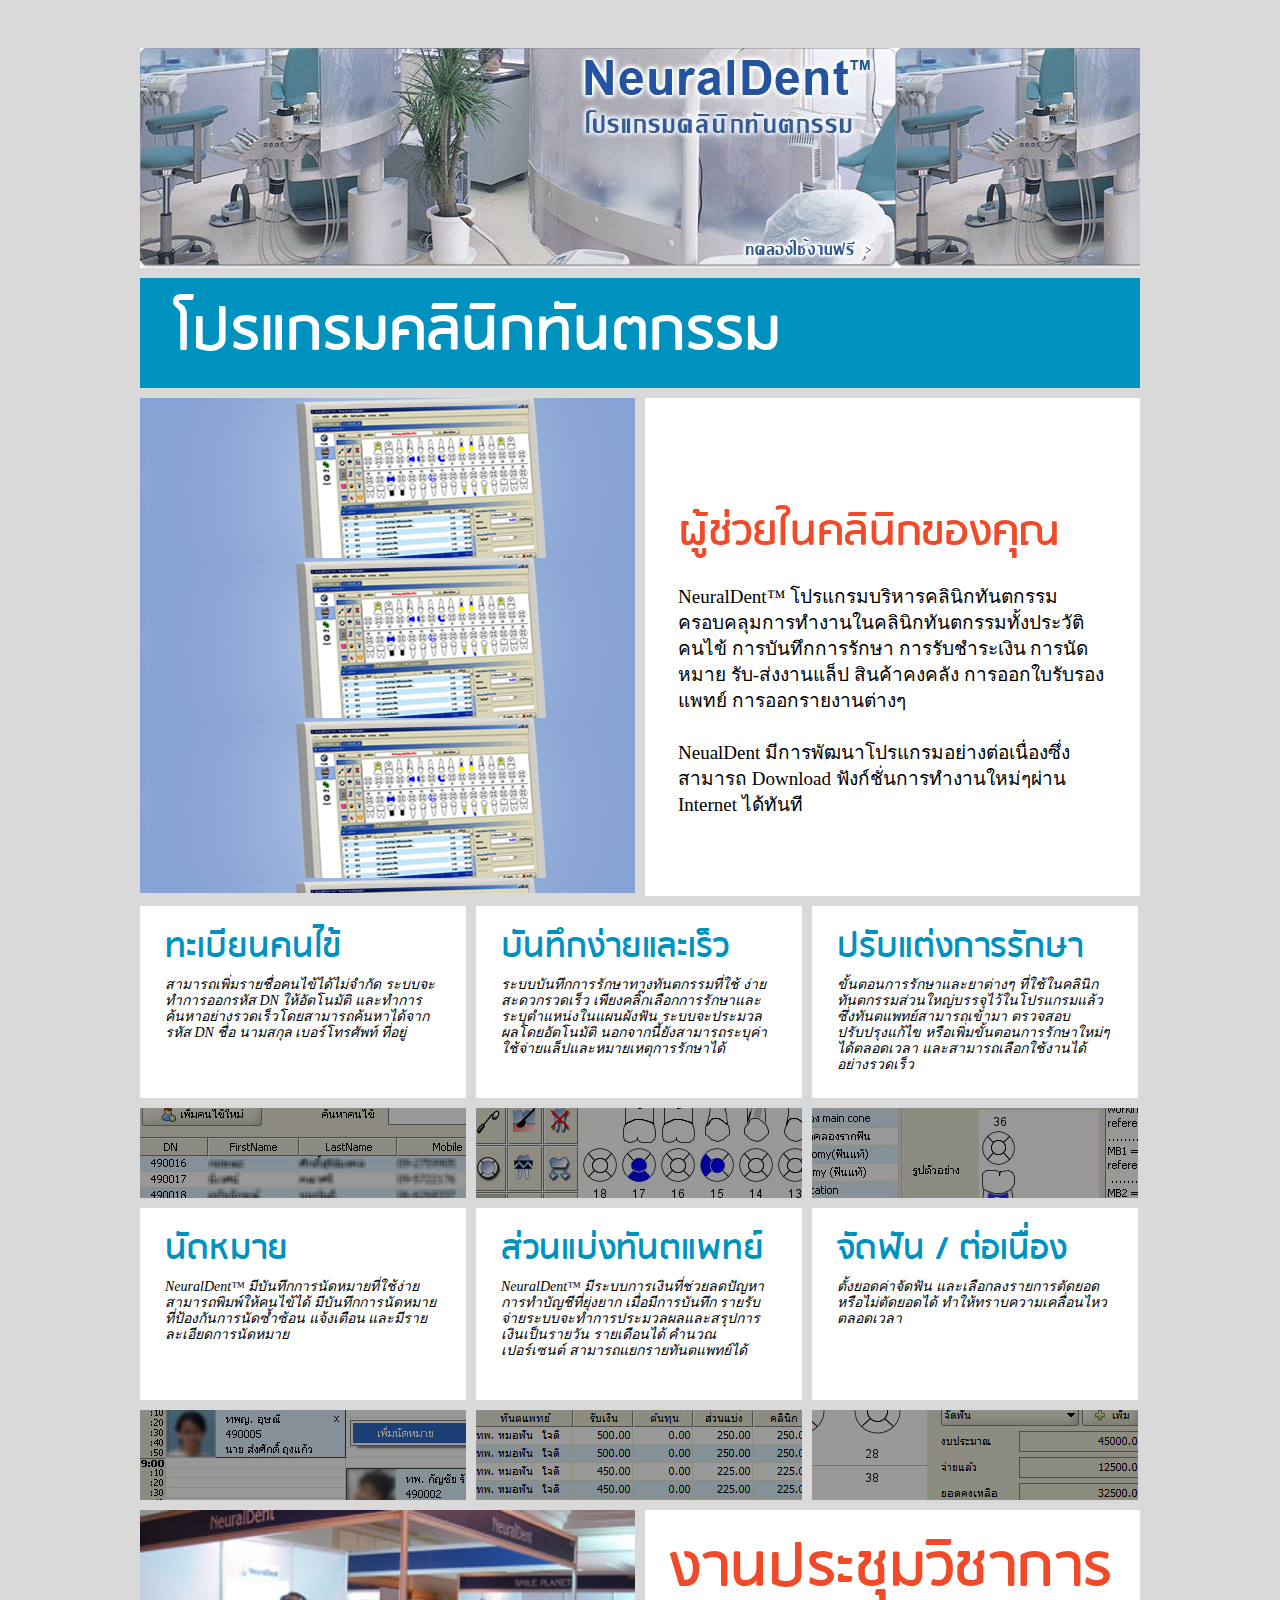
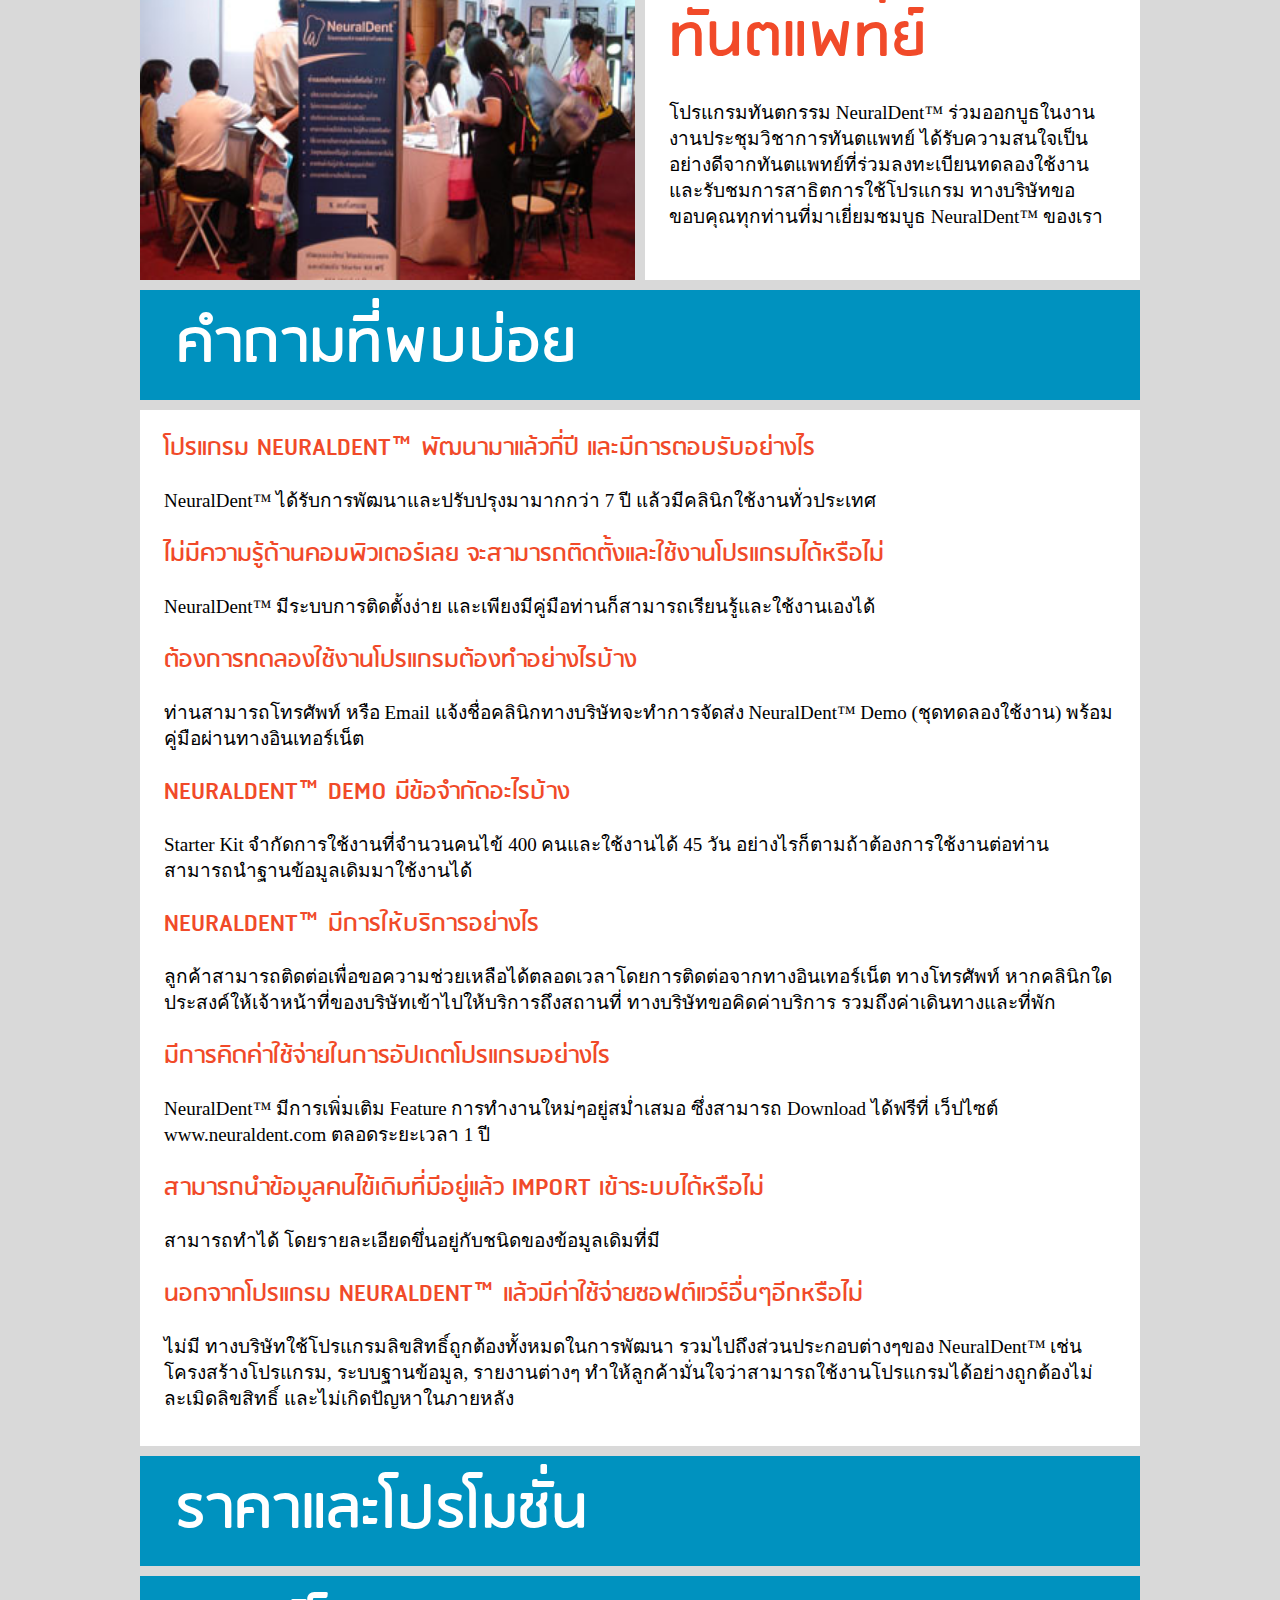
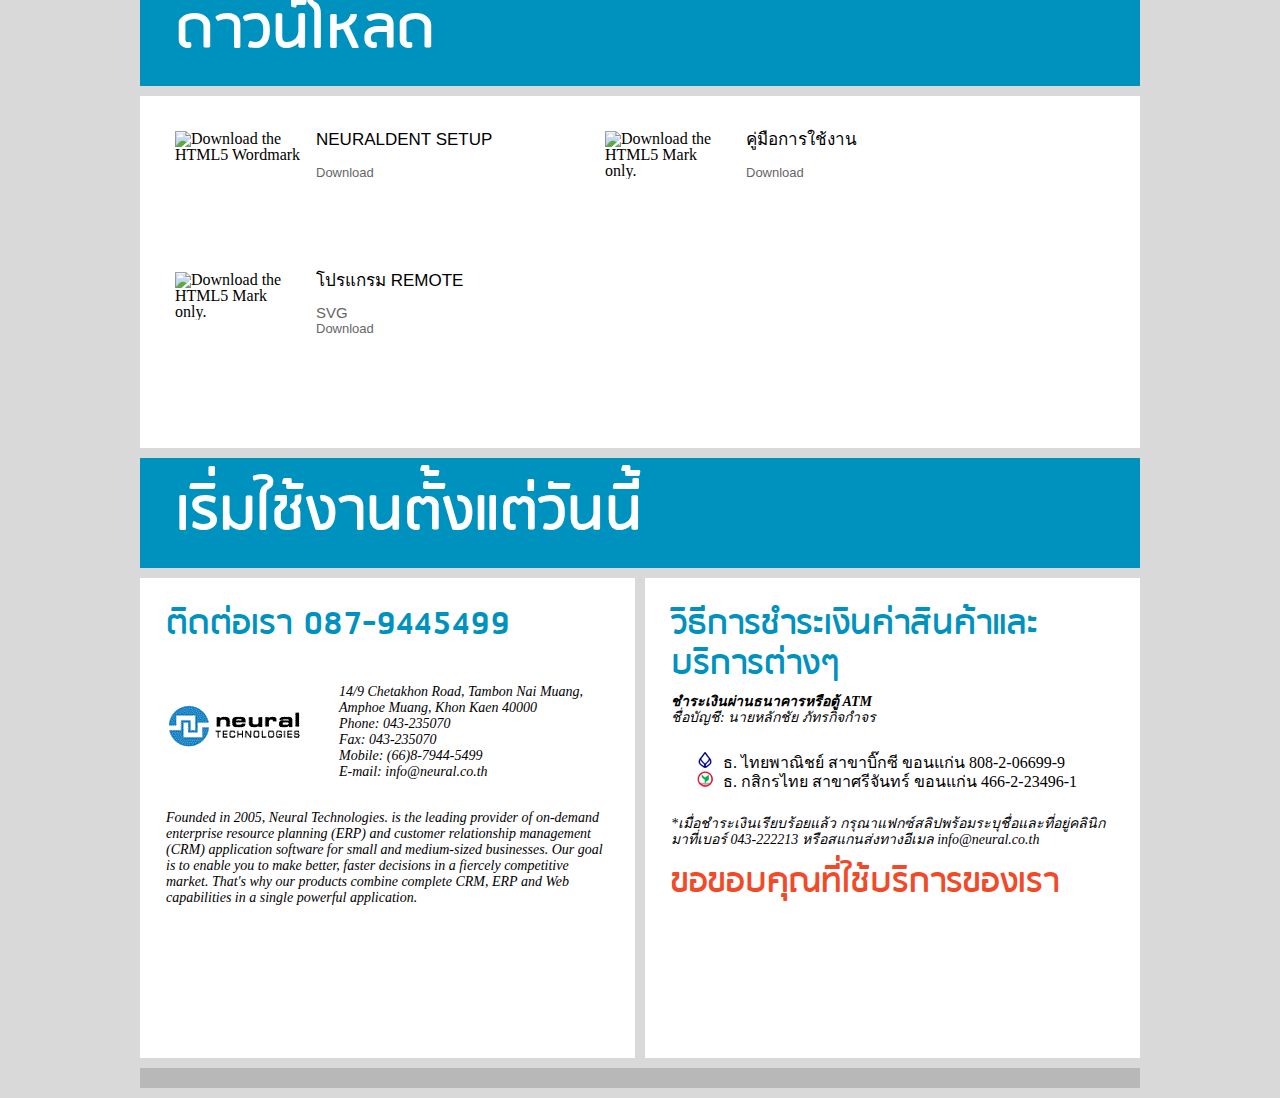
==== index.html @ b9334c01 "001" ====
﻿
<!DOCTYPE html>
<!--[if lt IE 7 ]> <html lang="en" class="ie6 ielt8"> <![endif]-->
<!--[if IE 7 ]>    <html lang="en" class="ie7 ielt8"> <![endif]-->
<!--[if IE 8 ]>    <html lang="en" class="ie8"> <![endif]-->
<!--[if (gte IE 9)|!(IE)]><!--> <html lang="en"> <!--<![endif]-->
<head>
  <meta charset="utf-8">
  <title>NeuralDent - โปรแกรมคลินิกทันตกรรม </title>
  <link rel="shortcut icon" href="favicon.ico" type="image/x-icon">
  <link rel="icon" href="favicon.ico" type="image/ico">
  <link rel="stylesheet" href="index.css">
</head> 
<body id="top">

<div id="wrapper">

  <div id="content">
    <header id="main-header">
      <h1>NeuralDent</h1>
      <h2>Ready Now For The Future</h2>
    </header>
    <!--nav>
      <img width="12" height="25" src="img/star-top.png" alt="HTML5 Navbar">
      <h2 id="navhdr">เมนู</h2>
      <ul id="navmenu">
        <li><a href="#the-logo" tabindex="1">An HTML5 Logo</a></li>
        <li><a href="#the-technology" tabindex="2">The Technology</a></li>
        <li><a href="#the-movement" tabindex="3">The Movement</a></li>
        <li><a href="#downloads" tabindex="4">Downloads</a></li>
        <li><a href="#swag" tabindex="5">Stuff!</a></li>
        <li><a href="faq.html" tabindex="6">FAQ</a></li>
        <li><a href="#top" tabindex="7">Back Up Top</a></li>
      </ul>
      <img width="12" height="29" class="star" src="img/star-bottom.png" alt="HTML5 Navbar">
    </nav-->
    
    <div class="tag-bar">
      <h2>โปรแกรมคลินิกทันตกรรม</h2>
    </div>
    <section id="the-logo">
      <div id="the-logo-display"></div>
      <div id="the-logo-description">
        <h2>ผู้ช่วยในคลินิกของคุณ</h2>
        <p>NeuralDent™ โปรแกรมบริหารคลินิกทันตกรรม ครอบคลุมการทำงานในคลินิกทันตกรรมทั้งประวัติคนไข้ การบันทึกการรักษา การรับชำระเงิน การนัดหมาย รับ-ส่งงานแล็ป สินค้าคงคลัง การออกใบรับรองแพทย์ การออกรายงานต่างๆ </p>
        <p>NeualDent มีการพัฒนาโปรแกรมอย่างต่อเนื่องซึ่งสามารถ Download ฟังก์ชั่นการทำงานใหม่ๆผ่าน Internet ได้ทันที</p>
      </div>
	  
      <aside id="use-logo" class="the-logo-aside">
        <h3>ทะเบียนคนไข้</h3>
        <p>สามารถเพิ่มรายชื่อคนไข้ได้ไม่จำกัด ระบบจะทำการออกรหัส DN ให้อัตโนมัติ และทำการค้นหาอย่างรวดเร็วโดยสามารถค้นหาได้จากรหัส DN ชื่อ นามสกุล เบอร์โทรศัพท์ ที่อยู่</p>
      </aside>
      <aside id="wear-logo" class="the-logo-aside">
        <h3>บันทึกง่ายและเร็ว</h3>
        <p>ระบบบันทึกการรักษาทางทันตกรรมที่ใช้ ง่าย สะดวกรวดเร็ว เพียงคลิ๊กเลือกการรักษาและ ระบุตำแหน่งในแผนผังฟัน ระบบจะประมวลผลโดยอัตโนมัติ นอกจากนี้ยังสามารถระบุค่าใช้จ่ายแล็ปและหมายเหตุการรักษาได้</p>

      </aside>
      <aside id="follow-logo" class="the-logo-aside">
        <h3>ปรับแต่งการรักษา</h3>
        <p>ขั้นตอนการรักษาและยาต่างๆ ที่ใช้ในคลินิกทันตกรรมส่วนใหญ่บรรจุไว้ในโปรแกรมแล้ว ซึ่งทันตแพทย์สามารถเข้ามา ตรวจสอบ ปรับปรุงแก้ไข หรือเพิ่มขั้นตอนการรักษาใหม่ๆได้ตลอดเวลา และสามารถเลือกใช้งานได้อย่างรวดเร็ว</p>
      </aside>
	  
      <aside class="the-img-aside">
		<img src="img/patient.png" alt="Patient">	  
      </aside>
      <aside class="the-img-aside">
		<img src="img/tx.png" alt="Patient">	  
      </aside>
	  <aside class="the-img-aside2">
	  	<img src="img/tm.png" alt="Patient">	  
      </aside>

	  
      <aside id="use-logo" class="the-logo-aside">
        <h3>นัดหมาย</h3>
        <p>NeuralDent™ มีบันทึกการนัดหมายที่ใช้ง่าย สามารถพิมพ์ให้คนไข้ได้ มีบันทึกการนัดหมายที่ป้องกันการนัดซ้ำซ้อน แจ้งเตือน และมีรายละเอียดการนัดหมาย</p>
      </aside>
      <aside id="wear-logo" class="the-logo-aside">
        <h3>ส่วนแบ่งทันตแพทย์</h3>
        <p>NeuralDent™ มีระบบการเงินที่ช่วยลดปัญหาการทำบัญชีที่ยุ่งยาก เมื่อมีการบันทึก รายรับ จ่ายระบบจะทำการประมวลผลและสรุปการเงินเป็นรายวัน รายเดือนได้ คำนวณเปอร์เซนต์ สามารถแยกรายทันตแพทย์ได้ </p>

      </aside>
      <aside id="follow-logo" class="the-logo-aside">
        <h3>จัดฟัน / ต่อเนื่อง</h3>
        <p>ตั้งยอดค่าจัดฟัน และเลือกลงรายการตัดยอดหรือไม่ตัดยอดได้ ทำให้ทราบความเคลื่อนไหวตลอดเวลา</p>
      </aside>
	  
      <aside class="the-img-aside">
		<img src="img/appointment.png" alt="Patient">	  
      </aside>
      <aside class="the-img-aside">
		<img src="img/share.png" alt="Patient">	  
      </aside>
	  <aside class="the-img-aside2">
	  	<img src="img/project.png" alt="Patient">	  
      </aside>
	  
	  
    </section>
    <section id="the-technology">
      <div id="the-technology-top">
        <div id="the-current-class">
          <img width="495" height="370" src="img/booth1.jpg" id="semantics-header" alt="Semantics" title="Semantics">
          <img width="495" height="370"  style="opacity:0" src="img/booth1.jpg" id="offline-storage-header" alt="Offline &amp; Storage" title="Offline &amp; Storage">
          <img width="495" height="370"  style="opacity:0" src="img/class-header-device.jpg" id="device-access-header" alt="Device Access" title="Device Access">
          <img width="495" height="370"  style="opacity:0" src="img/class-header-connectivity.jpg" id="connectivity-header" alt="Connectivity" title="Connectivity">
          <img width="495" height="370"  style="opacity:0" src="img/class-header-multimedia.jpg" id="multimedia-header" alt="Multimedias" title="Multimedia">
          <img width="495" height="370"  style="opacity:0" src="img/class-header-3d.jpg" id="threed-effects-header" alt="3D &amp; Effects" title="3D &amp; Effects">
          <img width="495" height="370"  style="opacity:0" src="img/class-header-performance.jpg" id="performance-integration-header" alt="Performance &amp; Integration" title="Performance &amp; Integration">
          <img width="495" height="370"  style="opacity:0" src="img/class-header-css3.jpg" id="css3-styling-header" alt="CSS3 &amp; Styling" title="CSS3 &amp; Styling">
        </div>
        <div id="the-technology-overview">
          <h2>งานประชุมวิชาการทันตแพทย์</h2>
          <p>โปรแกรมทันตกรรม NeuralDent™ ร่วมออกบูธในงานงานประชุมวิชาการทันตแพทย์ ได้รับความสนใจเป็นอย่างดีจากทันตแพทย์ที่ร่วมลงทะเบียนทดลองใช้งานและรับชมการสาธิตการใช้โปรแกรม ทางบริษัทขอขอบคุณทุกท่านที่มาเยี่ยมชมบูธ NeuralDent™ ของเรา</p>
        </div>
    </div>

    </section>
	
    <div class="tag-bar">
      <h2>คำถามที่พบบ่อย</h2>
    </div>
    <section id="the-movement">

      <section id="the-movement-content">
        <h2>โปรแกรม NeuralDent™ พัฒนามาแล้วกี่ปี และมีการตอบรับอย่างไร</h2>
        <p>NeuralDent™  ได้รับการพัฒนาและปรับปรุงมามากกว่า 7 ปี แล้วมีคลินิกใช้งานทั่วประเทศ</p>  
        <h2>ไม่มีความรู้ด้านคอมพิวเตอร์เลย จะสามารถติดตั้งและใช้งานโปรแกรมได้หรือไม่</h2>
        <p>NeuralDent™ มีระบบการติดตั้งง่าย และเพียงมีคู่มือท่านก็สามารถเรียนรู้และใช้งานเองได้</p>
        <h2 id="in-action">ต้องการทดลองใช้งานโปรแกรมต้องทำอย่างไรบ้าง</h2>
        <p>ท่านสามารถโทรศัพท์ หรือ Email แจ้งชื่อคลินิกทางบริษัทจะทำการจัดส่ง NeuralDent™ Demo (ชุดทดลองใช้งาน) พร้อมคู่มือผ่านทางอินเทอร์เน็ต</p>
        <h2 id="in-action">NeuralDent™ Demo มีข้อจำกัดอะไรบ้าง</h2>
        <p>Starter Kit จำกัดการใช้งานที่จำนวนคนไข้ 400 คนและใช้งานได้ 45 วัน อย่างไรก็ตามถ้าต้องการใช้งานต่อท่านสามารถนำฐานข้อมูลเดิมมาใช้งานได้</p>
        <h2 id="in-action">NeuralDent™ มีการให้บริการอย่างไร</h2>
        <p>ลูกค้าสามารถติดต่อเพื่อขอความช่วยเหลือได้ตลอดเวลาโดยการติดต่อจากทางอินเทอร์เน็ต ทางโทรศัพท์ หากคลินิกใดประสงค์ให้เจ้าหน้าที่ของบริษัทเข้าไปให้บริการถึงสถานที่ ทางบริษัทขอคิดค่าบริการ รวมถึงค่าเดินทางและที่พัก</p>
        <h2 id="in-action">มีการคิดค่าใช้จ่ายในการอัปเดตโปรแกรมอย่างไร</h2>
        <p>NeuralDent™ มีการเพิ่มเติม Feature การทำงานใหม่ๆอยู่สม่ำเสมอ ซึ่งสามารถ Download ได้ฟรีที่ เว็ปไซต์ www.neuraldent.com ตลอดระยะเวลา 1 ปี</p>
		<h2 id="in-action">สามารถนำข้อมูลคนไข้เดิมที่มีอยู่แล้ว Import เข้าระบบได้หรือไม่ </h2>
        <p>สามารถทำได้ โดยรายละเอียดขึ่นอยู่กับชนิดของข้อมูลเดิมที่มี</p>	
        <h2 id="in-action">นอกจากโปรแกรม NeuralDent™ แล้วมีค่าใช้จ่ายซอฟต์แวร์อื่นๆอีกหรือไม่</h2>
        <p>ไม่มี ทางบริษัทใช้โปรแกรมลิขสิทธิ์ถูกต้องทั้งหมดในการพัฒนา รวมไปถึงส่วนประกอบต่างๆของ NeuralDent™ เช่น โครงสร้างโปรแกรม, ระบบฐานข้อมูล, รายงานต่างๆ ทำให้ลูกค้ามั่นใจว่าสามารถใช้งานโปรแกรมได้อย่างถูกต้องไม่ละเมิดลิขสิทธิ์ และไม่เกิดปัญหาในภายหลัง</p>
	    
	
      </section>
    </section>
	
   
    <div class="tag-bar">
      <h2>ราคาและโปรโมชั่น</h2>
    </div>

	<section>
	
	
    <div class="tag-bar">
      <h2>ดาวน์โหลด</h2>
    </div>
    <section id="downloads">
      <div id="downloads-content" class="clearfix">
        <div id="download-mark-wordmark" class="download-item">
          <div class="download-thumbnail"><img width="126" height="126" src="img/mark-word-icon.png" alt="Download the HTML5 Wordmark"></div>
          <div>
            <h3>NeuralDent Setup</h3>
            <p><a href="downloads/HTML5_Logo.svg">Download</a></p>
          </div>
        </div>
        <div id="download-mark-only" class="download-item">
          <div class="download-thumbnail"><img width="126" height="126" src="img/mark-only-icon.png"  alt="Download the HTML5 Mark only."></div>
          <div>
            <h3>คู่มือการใช้งาน</h3>
            <p><a href="downloads/HTML5_Badge.svg">Download</a></p>
          </div>
        </div>

        <div id="download-mark-only" class="download-item">
          <div class="download-thumbnail"><img width="126" height="126" src="img/mark-only-icon.png"  alt="Download the HTML5 Mark only."></div>
          <div>
            <h3>โปรแกรม Remote</h3>
            <h4>SVG</h4>
            <p><a href="downloads/HTML5_Badge.svg">Download</a></p>
          </div>
        </div>

      </div>
    </section>
    </section>
	


    <div class="tag-bar">
      <h2>เริ่มใช้งานตั้งแต่วันนี้</h2>
    </div>
	
    <section id="swag">
      <section id="free-stickers" class="swag">
        <div>
          <h3>ติดต่อเรา 087-9445499</h3>
          <img src="img/logo.png" alt="Neural Technologies" id="sticker-image" width="143" height="59">
          <address>14/9 Chetakhon Road, Tambon Nai Muang, <br/>Amphoe Muang, Khon Kaen 40000<br/>Phone: 043-235070<br/>Fax: 043-235070<br/>Mobile: (66)8-7944-5499 <br/>E-mail: info@neural.co.th</address>
         <br/>
		 <p>Founded in 2005, Neural Technologies. is the leading provider of on-demand enterprise resource planning (ERP) and customer relationship management (CRM) application software for small and medium-sized businesses. Our goal is to enable you to make better, faster decisions in a fiercely competitive market. That's why our products combine complete CRM, ERP and Web capabilities in a single powerful application.</p>
        </div>
	
      </section>
      <section id="apparel" class="swag">
        <div>
          <h3>วิธีการชำระเงินค่าสินค้าและบริการต่างๆ</h3>
		    <p><strong>ชำระเงินผ่านธนาคารหรือตู้ ATM</strong><br/>ชื่อบัญชี: นายหลักชัย ภัทรกิจกำจร</p>	
			<div>
				<ul>
					<li><img src="img/bbl.gif" border="0" style="margin-right:10px;" />ธ. ไทยพาณิชย์ สาขาบิ๊กซี ขอนแก่น 808-2-06699-9</li>		
					<li><img src="img/tfb.gif" border="0" style="margin-right:10px;" />ธ. กสิกรไทย สาขาศรีจันทร์ ขอนแก่น 466-2-23496-1</li>
				</ul>
			</div>		 
			<p>*เมื่อชำระเงินเรียบร้อยแล้ว กรุณาแฟกซ์สลิปพร้อมระบุชื่อและที่อยู่คลินิกมาที่เบอร์ 043-222213 หรือสแกนส่งทางอีเมล info@neural.co.th</p>


          <h3><a href="http://html5shirt.com">ขอขอบคุณที่ใช้บริการของเรา</a></h3>
        </div>	
      </section>
    </section>
    <div class="divider">
    </div>
	
    <!--footer>

      <section id="credits" class="outro">
        <img src="img/nesbia.png" alt="Creative Commons" width="88" height="32">
        <p>NESBIA</p>
      </section>
      <section id="credits" class="outro">
        <img src="img/sipa.jpg" alt="Creative Commons" width="88" height="32">
        <p>SIPA</p>
      </section>
      <section id="credits" class="outro">
        <img src="img/kkubi.jpg" alt="Creative Commons" width="88" height="32">
        <p>KKUBI</p>
      </section>	  
      <section id="credits" class="outro">
        <img src="img/es.jpg" alt="Creative Commons" width="88" height="32">
        <p>E-Saan Software Park</p>
      </section>
      <br class="cleared">
    </footer-->
	
  </div>
</div>

</body>
</html>
---- index.css ----
html,body,div,span,applet,object,iframe,h1,h2,h3,h4,h5,h6,p,blockquote,pre,a,abbr,acronym,address,big,cite,code,del,dfn,em,font,img,ins,kbd,q,s,samp,small,strike,strong,sub,sup,tt,var,b,u,i,center,dl,dt,dd,ol,ul,li,fieldset,form,label,legend,table,caption,tbody,tfoot,thead,tr,th,td
{
	background: transparent;
	border: 0;
	font-size: 100%;
	margin: 0;
	outline: 0;
	padding: 0;
}
body
{
	line-height: 1;
}
ol,ul
{
	list-style: none;
}
blockquote,q
{
	quotes: none;
}
blockquote:before,blockquote:after,q:before,q:after
{
	content: '';
	content: none;
}
:focus
{
	outline: 3px solid #0092bf;
}
ins
{
	text-decoration: none;
}
del
{
	text-decoration: line-through;
}
table
{
	border-collapse: collapse;
	border-spacing: 0;
}
@font-face {
    font-family: 'RSUBold';
    src: url('fonts/rsu_bold-webfont.eot');
    src: url('fonts/rsu_bold-webfont.eot?#iefix') format('embedded-opentype'),
         url('fonts/rsu_bold-webfont.woff') format('woff'),
         url('fonts/rsu_bold-webfont.ttf') format('truetype'),
         url('fonts/rsu_bold-webfont.svg#RSUBold') format('svg');
    font-weight: normal;
    font-style: normal;

}

@font-face {
    font-family: 'RSURegular';
    src: url('rsu_regular-webfont.eot');
    src: url('rsu_regular-webfont.eot?#iefix') format('embedded-opentype'),
         url('rsu_regular-webfont.woff') format('woff'),
         url('rsu_regular-webfont.ttf') format('truetype'),
         url('rsu_regular-webfont.svg#RSURegular') format('svg');
    font-weight: normal;
    font-style: normal;

}

@font-face {
    font-family: 'RSULight';
    src: url('rsu_light-webfont.eot');
    src: url('rsu_light-webfont.eot?#iefix') format('embedded-opentype'),
         url('rsu_light-webfont.woff') format('woff'),
         url('rsu_light-webfont.ttf') format('truetype'),
         url('rsu_light-webfont.svg#RSULight') format('svg');
    font-weight: normal;
    font-style: normal;

}

body
{
	background: #d9d9d9;
	font-family: "RSURegular", Helvetica,,Sans-serif;
}
h2
{
	font-family: 'RSUBold' ;
	font-size: 30px;
	text-transform: uppercase;
}
h3
{
	font-family: 'RSUBold';
	font-size: 24px;
	text-transform: uppercase;
}
#faq h3
{
	color: #0092bf;
	font-family: 'RSUBold';
	font-size: 34px;
	text-transform: uppercase;
}
.no-fontface h2,.no-fontface h3,.no-fontface #faq h3
{
	font-size: 28px;
	font-weight: normal!important;
}
.no-fontface h3
{
	font-size: 20px;
}
p
{
	font-family: "calluna";
	margin-bottom: 1em;
}
a
{
	color: #0092bf;
	text-decoration: none;
}
nav
{
	_display: none;
	background: #0092bf;
	color: #fff;
	cursor: pointer;
	left: 0;
	margin: 0;
	max-width: 148px;
	min-width: 60px;
	overflow: hidden;
	padding: 0;
	position: fixed;
	text-align: center;
	top: 194px;
	z-index: 1000;
}
nav #navmenu
{
	display: none;
}
nav:hover #navmenu
{
	display: block;
}
nav:hover #navhdr
{
	display: none;
}
nav h2
{
	display: block;
	margin-left: auto;
	margin-right: auto;
	width: 60px;
}
nav ul
{
	text-align: left;
	width: 148px;
}
nav a
{
	color: #fff;
	display: block;
	font-style: normal;
	padding: 6px 0 4px 16px;
}
nav a:hover,nav a:focus
{
	background: #f14a29;
	outline: 0;
}
#wrapper
{
	margin: 0 auto;
	padding: 48px 0 0 0;
	width: 1000px;
}
header,#main-header
{
	background: url('img/welcome.jpg');
	display: block;
	height: 220px;
	margin: 0 0 10px 0;
	width: 1000px;
}
#main-header h1,#main-header h2
{
	display: none;
}
.tag-bar
{
	background: #0092bf;
	clear: both;
	width: 1000px;
}
.tag-bar h2
{
	color: #fff;
	font-size: 70px;
	font-weight: bold;
	line-height: 110px;
	margin: 0 36px;
	text-transform: uppercase;
}
.no-fontface .tag-bar h2
{
	font-size: 55px;
}
section
{
	display: block;
	margin: 10px 0 0 0;
}
section section
{
	margin: 0;
}
#the-logo-display
{
	background-color: #fff;
	background-image: url('img/neuraldent1.jpg');
	float: left;
	height: 495px;
	margin: 0 10px 10px 0;
	width: 495px;
}
#the-logo-description
{
	background: #fff;
	float: left;
	height: 410px;
	margin: 0 0 10px 0;
	padding: 44px 33px;
	width: 429px;
}
#the-logo-display-faq
{
	background-color: #fff;
	background-image: url('../img/html5-display.png');
	background-repeat: no-repeat;
	float: left;
	height: 500px;
	margin: 0 10px 10px 0;
	width: 495px;
}
#the-logo-description-faq
{
	background: #fff;
	float: left;
	height: 420px;
	margin: 0 0 10px 0;
	overflow-y: scroll;
	padding: 40px;
	width: 415px;
}
#the-logo-description h2,#the-logo-description-faq h2
{
	color: #f14a29;
	font-size: 50px;
	margin: 66px 0 26px 0;
}
#the-logo-description h3,#the-logo-description-faq h3
{
	color: #000;
	font-size: 35px;
	margin: 0 0 26px 0;
}
#the-logo-description-faq h2#faq-header
{
	color: #f14a29;
	font-size: 34px;
	margin: 0 0 26px 0;
}
#the-logo-description p,#the-logo-description-faq p
{
	font-size: 19px;
	line-height: 26px;
	margin: 0 0 26px 0;
}
#the-logo-description p i,#the-logo-description-faq p i
{
	font-style: italic;
}
#the-logo-description li,#the-logo-description-faq li
{
	font-size: 14px;
	line-height: 18px;
	margin: 0 0 16px 0;
	text-transform: uppercase;
}
#the-logo a:focus
{
	color: #ebebeb;
	outline: 0;
}
#faq p
{
	font-size: 19px;
	line-height: 26px;
	margin: 0 0 50px 0;
}
.the-logo-aside
{
	_margin: 0 5px 5px 0;
	background: #fff url('../img/logo-aside-orange.png') no-repeat 0 bottom;
	float: left;
	height: 150px;
	margin: 0 0 10px 0;
	padding: 21px 25px;
	position: relative;
	width: 276px;
}
#use-logo
{
	margin-right: 10px;
}
#wear-logo
{
	margin-right: 10px;
}
#follow-logo
{
	_margin-right: 0;
}

.the-img-aside
{
	_margin: 0 5px 5px 0;
	background: #000;
	float: left;
	height: 90px;
	margin: 0 0 10px 0;
	position: relative;
	width: 326px;
	margin-right: 10px;
	overflow: hidden;

}
.the-img-aside2
{
	_margin: 0 5px 5px 0;
	background: #000;
	float: left;
	height: 90px;
	margin: 0 0 10px 0;
	position: relative;
	width: 326px;
	overflow: hidden;
	
}

.the-img-aside img
{
opacity:0.6;
filter:alpha(opacity=60); /* For IE8 and earlier */
}

.the-img-aside2 img
{
opacity:0.6;
filter:alpha(opacity=60); /* For IE8 and earlier */
}

.the-logo-aside h3
{
	color: #0092bf;
	font-size: 40px;
	margin-bottom: 10px;
}
.no-fontface .the-logo-aside h3
{
	font-size: 30px;
}
.the-logo-aside p
{
	font-size: 14px;
	font-style: italic;
	line-height: 16px;
}


#bb-icon
{
	background: url('../img/badge-builder-orange.png') no-repeat;
	height: 44px;
	padding: 5px 5px 0 48px;
	width: 70px;
}
#bb-icon:hover,#bb-icon:focus
{
	background: url('../img/badge-builder-orange-action.png');
	background-repeat: no-repeat;
}
#dl-icon
{
	background: url('../img/downloads-orange.png') no-repeat;
	height: 42px;
	padding: 5px 5px 0 56px;
	width: 80px;
}
#dl-icon:hover,#dl-icon:focus
{
	background: url('../img/downloads-orange-action.png');
	background-repeat: no-repeat;
}
#sticker-icon
{
	background: url('../img/free-stickers-orange.png') no-repeat;
	height: 45px;
	padding: 5px 5px 0 52px;
	width: 66px;
}
#sticker-icon:hover,#sticker-icon:focus
{
	background: url('../img/free-stickers-orange-action.png');
	background-repeat: no-repeat;
}
#gear-icon
{
	background: url('../img/gear-orange.png') no-repeat;
	height: 47px;
	padding: 5px 5px 0 72px;
	width: 62px;
}
#gear-icon:hover,#gear-icon:focus
{
	background: url('../img/gear-orange-action.png');
	background-repeat: no-repeat;
}
#submit-icon
{
	background: url('../img/submit-icon.png') no-repeat;
	height: 45px;
	padding: 5px 5px 0 56px;
	width: 62px;
}
#submit-icon:hover,#submit-icon:focus
{
	background: url('../img/submit-icon-action.png');
	background-repeat: no-repeat;
}
#gallery-icon
{
	background: url('../img/gallery-icon.png') no-repeat;
	height: 47px;
	padding: 5px 5px 0 56px;
	width: 80px;
}
#gallery-icon:hover,#gallery-icon:focus
{
	background: url('../img/gallery-icon-action.png');
	background-repeat: no-repeat;
}
#the-technology
{
	clear: both;
}
#the-current-class
{
	_margin: 0 5px 5px 0;
	background: #000;
	float: left;
	height: 370px;
	margin: 0 10px 10px 0;
	position: relative;
	width: 495px;
}
.ielt8 #the-current-class
{
	display: none;
}
#the-technology-overview
{
	background: #fff;
	float: left;
	margin: 0;
	width: 447px;
}
#semantics-header,#offline-storage-header,#device-access-header,#connectivity-header,#multimedia-header,#threed-effects-header,#performance-integration-header,#css3-styling-header
{
	left: 0;
	position: absolute;
	top: 0;
}
#the-classes
{
	float: left;
	margin: 0 9px 0 0;
	width: 495px;
}
.ielt8 #the-classes
{
	display: none;
}
#the-classes-right
{
	float: left;
	width: 496px;
}
#the-classes ul
{
	float: left;
	margin: 0;
	position: relative;
}
#the-classes li
{
	background: #fff;
	display: block;
	float: left;
	height: 116.25px;
	margin: 0 10px 10px 0;
	width: 116.25px;
}
.ie8 #the-classes li
{
	overflow: hidden;
}
#the-classes li.class-end
{
	margin-right: 0;
}
#the-classes li a
{
	background-image: url('../img/icons-2.png');
	display: block;
	height: 116px;
	left: 0;
	margin-right: -20px;
	overflow: hidden;
	padding-right: 20px;
	position: relative;
	top: 0;
	width: 116px;
	z-index: 0;
}
#the-classes li a:focus
{
	outline: 0;
}
#the-classes li a.active
{
	background-color: #0092be;
	z-index: 600;
}
#the-classes li a.active span
{
	background-image: url('../img/icon-right.png');
	display: block;
	height: 116px;
	left: 0;
	position: absolute;
	top: 0;
	width: 136px;
}
#semantics-icon:hover,#semantics-icon:focus
{
	background-position: 0 -116px;
	outline: 0;
}
#semantics-icon.active
{
	background-position: 0 -232px;
}
#offline-storage-icon
{
	background-position: -116px 0;
}
#offline-storage-icon:hover,#offline-storage-icon:focus
{
	background-position: -116px -116px;
	outline: 0;
}
#offline-storage-icon.active
{
	background-position: -116px -232px;
}
#device-access-icon
{
	background-position: -232px 0;
}
#device-access-icon:hover,#device-access-icon:focus
{
	background-position: -232px -116px;
	outline: 0;
}
#device-access-icon.active
{
	background-position: -232px -232px;
}
#connectivity-icon
{
	background-position: -348px 0;
}
#connectivity-icon:hover,#connectivity-icon:focus
{
	background-position: -348px -116px;
	outline: 0;
}
#connectivity-icon.active
{
	background-position: -348px -232px;
}
#multimedia-icon
{
	background-position: -464px 0;
}
#multimedia-icon:hover,#multimedia-icon:focus
{
	background-position: -464px -116px;
	outline: 0;
}
#multimedia-icon.active
{
	background-position: -464px -232px;
}
#threed-effects-icon
{
	background-position: -580px 0;
}
#threed-effects-icon:hover,#threed-effects-icon:focus
{
	background-position: -580px -116px;
	outline: 0;
}
#threed-effects-icon.active
{
	background-position: -580px -232px;
}
#performance-integration-icon
{
	background-position: -696px 0;
}
#performance-integration-icon:hover,#performance-integration-icon:focus
{
	background-position: -696px -116px;
	outline: 0;
}
#performance-integration-icon.active
{
	background-position: -696px -232px;
}
#css3-styling-icon
{
	background-position: -812px 0;
}
#css3-styling-icon:hover,#css3-styling-icon:focus
{
	background-position: -812px -116px;
	outline: 0;
}
#css3-styling-icon.active
{
	background-position: -812px -232px;
}
.class-description
{
	background: #fff;
	float: left;
	min-height: 194px;
	padding: 24px;
	position: relative;
	width: 447px;
}
.ielt8 .class-description
{
	float: none;
	height: 1100px;
	position: static;
	width: auto;
}
.ielt8 .class-description div
{
	display: block!important;
	opacity: 1!!important;
	position: static!important;
	width: auto!important;
}
.class-description>div
{
	background: white;
}
.class-description h2
{
	border-bottom: 1px solid #b8b8b8;
	font-family: "museo-sans-1",'Trebuchet MS',sans-serif;
	font-size: 18px;
	font-weight: 100;
	line-height: 24px;
	margin: 0 0 20px 0;
	padding: 0 0 20px 0;
}
.class-description p
{
	font-size: 16px;
	line-height: 20px;
}
.class-number-icon
{
	color: #0092bf;
	float: right;
	font-size: 19px;
	font-weight: bold;
	line-height: 24px;
	margin: 0;
}
.class-number-icon img
{
	margin: 0 0 0 16px;
}
#semantics-desc,#offline-storage-desc,#device-access-desc,#connectivity-desc,#multimedia-desc,#threed-effects-desc,#performance-integration-desc,#css3-styling-desc
{
	left: 0;
	margin: 24px;
	position: absolute;
	top: 0;
	width: 447px;
}
#the-technology-overview
{
	border-bottom: 10px solid #d9d9d9;
	height: 322px;
	padding: 24px;
}
.ielt8 #the-technology-overview
{
	float: none;
	height: auto;
	position: relative;
	width: auto;
	z-index: 2;
}
#the-technology-overview h2
{
	color: #f14a29;
	font-size: 70px;
	margin: 0 0 26px 0;
}
.no-fontface #the-technology-overview h2
{
	font-size: 50px;
}
#the-technology-overview p
{
	font-size: 19px;
	line-height: 26px;
	margin: 0 0 26px 0;
}
#badge-builder
{
	background: #fff;
	clear: both;
	margin: 10px 0 10px 0;
}
#faq
{
	background: #fff;
	clear: both;
	margin: 10px 0 10px 0;
	padding: 50px 70px;
}
#what-the-tech
{
	_margin: 0 5px 0 0;
	background: #fff;
	float: left;
	margin: 0 10px 0 0;
	overflow-x: hidden;
	padding: 24px;
	width: 447px;
}
#what-the-tech img,#orientation-img
{
	margin-bottom: 12px;
}
#orientation
{
	background: #fff;
	float: right;
	min-height: 194px;
	overflow-x: hidden;
	padding: 24px;
	width: 447px;
}
#badge-builder-content
{
	padding: 24px;
}
#badge-builder h2,#badge-builder h3
{
	font-family: 'Museo_Slab_100';
	font-size: 25px;
	margin-bottom: 5px;
}
body #badge-builder-header
{
	font-size: 35px;
	margin-bottom: 16px;
}
#badge-builder-header strong
{
	font-family: sans-serif;
	font-weight: bold;
}
#badge-builder-content p,#what-the-tech p,#orientation p
{
	font-size: 15px;
	font-style: italic;
	line-height: 16px;
}
.badge-selector-classes input
{
	cursor: pointer;
}
.badge-selector-classes label
{
	color: #606060;
	cursor: pointer;
	font-size: 12px;
	text-transform: uppercase;
}
.badge-selector-classes li
{
	display: block;
	float: left;
	margin-bottom: 6px;
	width: 220px;
}
#badge-builder legend
{
	display: none;
}
#badge-selector-horizontal
{
	float: left;
	padding: 10px;
}
#orientation-content
{
	float: left;
}
#badge-selector-vertical
{
	display: none;
	height: 190px;
	margin-top: 10px;
	overflow: auto;
	width: 406px;
}
.badge-selector-classes-container
{
	padding: 20px 0 0 110px;
	width: 330px;
}
#badge-submit
{
	background: #0092bf;
	background: url('../img/generate-button.png');
	border: 0;
	color: #fff;
	cursor: pointer;
	font-size: 15px;
	font-weight: bold;
	height: 35px;
	margin: 40px 0 0 0;
	padding: 0;
	text-transform: uppercase;
	width: 275px;
}
#the-movement
{
	display: block;
}

#the-movement-content
{
	background: #fff;
	float: left;
	margin: 0 0 10px 0;
	min-height: 640px;
	padding: 24px;
	padding-bottom: 8px;
}
#the-movement-content h2
{
	color: #f14a29;
	font-size: 28px;
	margin: 0 0 26px 0;
}
.no-fontface #the-movement-content h2
{
	font-size: 50px;
}
#the-movement-content p
{
	font-size: 19px;
	line-height: 26px;
	margin: 0 0 26px 0;
}
#the-movement-content a:focus,#downloads a:focus,footer a:focus,#apparel a:focus
{
	background: #ebebeb;
	outline: 2px solid #ebebeb;
}
a#shirt-link:focus
{
	background: none;
	outline: none;
}
#submit-sighting
{
	margin: 0 0 22px;
}
#downloads
{
	background: #fff;
	clear: both;
	margin: 10px 0 10px 0;
	width: 1000px;
}
#downloads-content
{
	padding: 35px;
}
#downloads h2
{
	color: #fff;
	font-size: 70px;
	margin: 0 0 26px 0;
}
.download-item
{
	float: left;
	height: 126px;
	margin: 0 0 15px 0;
	width: 430px;
}
.download-item h3
{
	font-family: "museo-sans-1",'Trebuchet MS',sans-serif;
	font-size: 17px;
	font-weight: 100;
	margin-bottom: 16px;
}
.download-item h4
{
	color: #666;
	font-family: "museo-sans-1",'Trebuchet MS',sans-serif;
	font-size: 15px;
	font-weight: 100;
}
.download-item a
{
	color: #666;
	font-family: "museo-sans-1",'Trebuchet MS',sans-serif;
	font-size: 13px;
	font-weight: 100;
}
.download-thumbnail
{
	background: #fff;
	float: left;
	height: 126px;
	margin: 0 15px 0 0;
	width: 126px;
}
.download-item li
{
	display: inline;
	margin-right: 12px;
}
.swag
{
	background: #fff;
	margin: 0 0 10px 0;
	min-height: 480px;
}
#one-color-svg
{
	margin-bottom: 16px;
}
.swag p
{
	font-size: 14px;
	font-style: italic;
	line-height: 16px;
}
.swag address
{
	font-family: "calluna";
	font-size: 14px;
	font-style: italic;
	line-height: 16px;
	margin: 40px 0 20px 40px;
	margin-bottom: 1em;
}
#free-stickers
{
	float: left;
	margin-right: 10px;
	width: 495px;
}
#free-stickers footer
{
	clear: both;
	display: block;
	font-family: "calluna";
	font-size: 11px;
	font-style: italic;
	line-height: 16px;
	margin: 12px 0 0 0;
	padding: 10px 0 0 0;
}
#sticker-image
{
	float: left;
	margin: 45px 30px 10px 0;
}
#apparel
{
	float: left;
	width: 495px;
}
#apparel a
{
	color: #f14a29;
}
#shirt-image
{
	margin: 10px 0;
}
#get-to-work
{
	float: left;
	width: 326px;
}
.swag div
{
	margin: 26px;
}
.swag h3
{
	color: #0092bf;
	font-size: 40px;
	margin-bottom: 10px;
}
.swag p
{
	font-size: 14px;
	font-style: italic;
	line-height: 16px;
}
.divider
{
	background: #b8b8b8;
	clear: both;
	height: 20px;
	margin: 0 0 10px 0;
	width: 1000px;
}
footer
{
	margin: 40px 0 100px 0;
}
.outro h3
{
	color: #333;
	font-size: 40px;
	margin-bottom: 14px;
}
.outro p
{
	color: #333;
	font-family: "museo-sans-1",'Trebuchet MS',sans-serif;
	font-size: 13px;
	font-weight: 100;
}
#credits
{
	float: left;
	text-align: center;
	margin-right: 10px;
	width: 240px;
}
#footer-html5-logo
{
	float: left;
	margin: 0 24px 50px 0;
}
#learn-more
{
	float: left;
	margin-right: 10px;
	width: 326px;
}
#learn-more li
{
	padding: 0 0 6px 0;
}
#learn-more a,#join-the-movement p a
{
	color: #333;
	font-family: "museo-sans-1",'Trebuchet MS',sans-serif;
	font-size: 16px;
	font-weight: 100;
}
#join-the-movement
{
	float: left;
	width: 326px;
}
#join-the-movement a
{
	color: #333;
}
#join-form-box
{
	background: #fff;
	border: 1px solid #333;
	height: 50px;
	width: 324px;
}
#join-q
{
	background: #fff;
	border: 0;
	color: #333;
	float: left;
	font-size: 15px;
	height: 40px;
	margin: 5px;
	padding: 0;
	width: 210px;
}
#join-submit
{
	background: #333;
	border: 0;
	color: #fff;
	float: right;
	font-size: 15px;
	font-weight: bold;
	height: 40px;
	margin: 5px;
	padding: 0;
	text-transform: uppercase;
	width: 75px;
}
.cleared
{
	clear: both;
}
.clear-left
{
	clear: left;
}
.clearfix:before,.clearfix:after
{
	content: "\0020";
	display: block;
	height: 0;
	visibility: hidden;
}
.clearfix:after
{
	clear: both;
}
.clearfix
{
	zoom: 1;
}
::-moz-selection
{
	background: #F14A29;
	color: #fff;
	text-shadow: none;
}
::selection
{
	background: #F14A29;
	color: #fff;
	text-shadow: none;
}
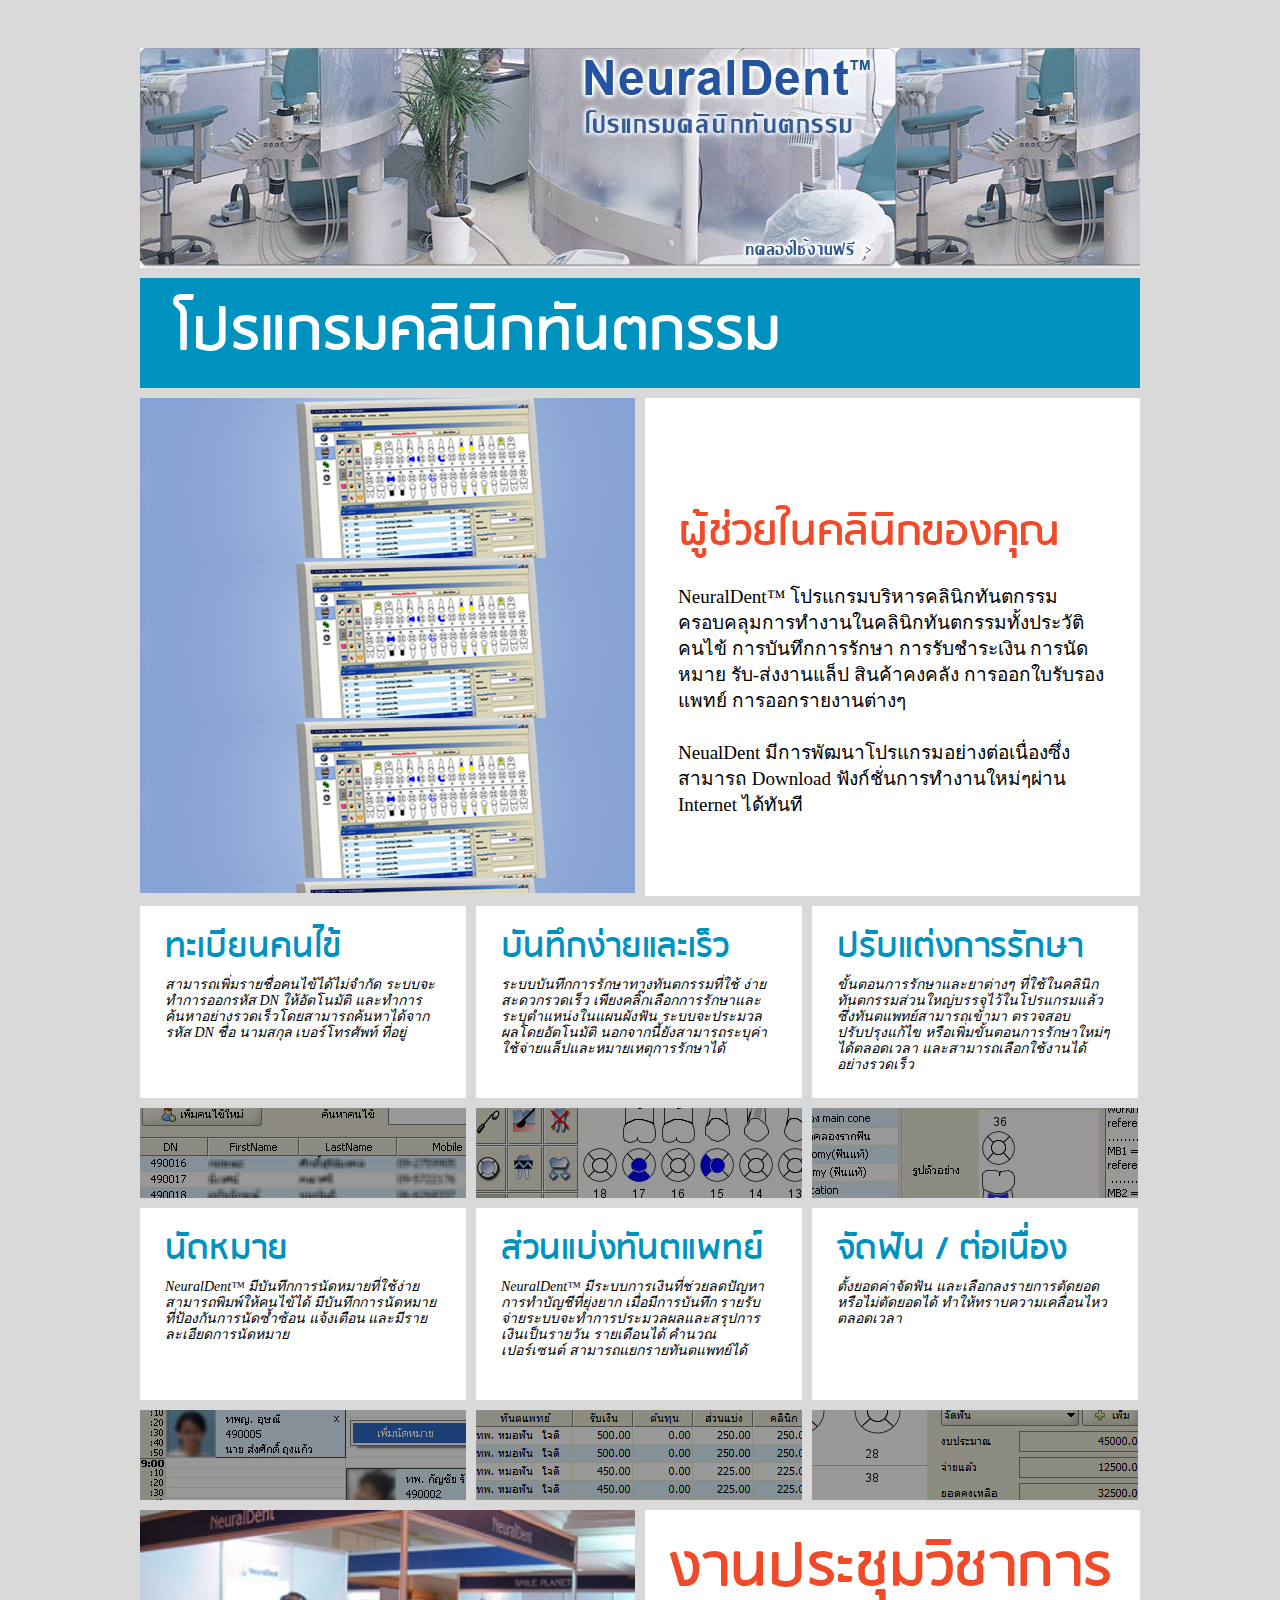
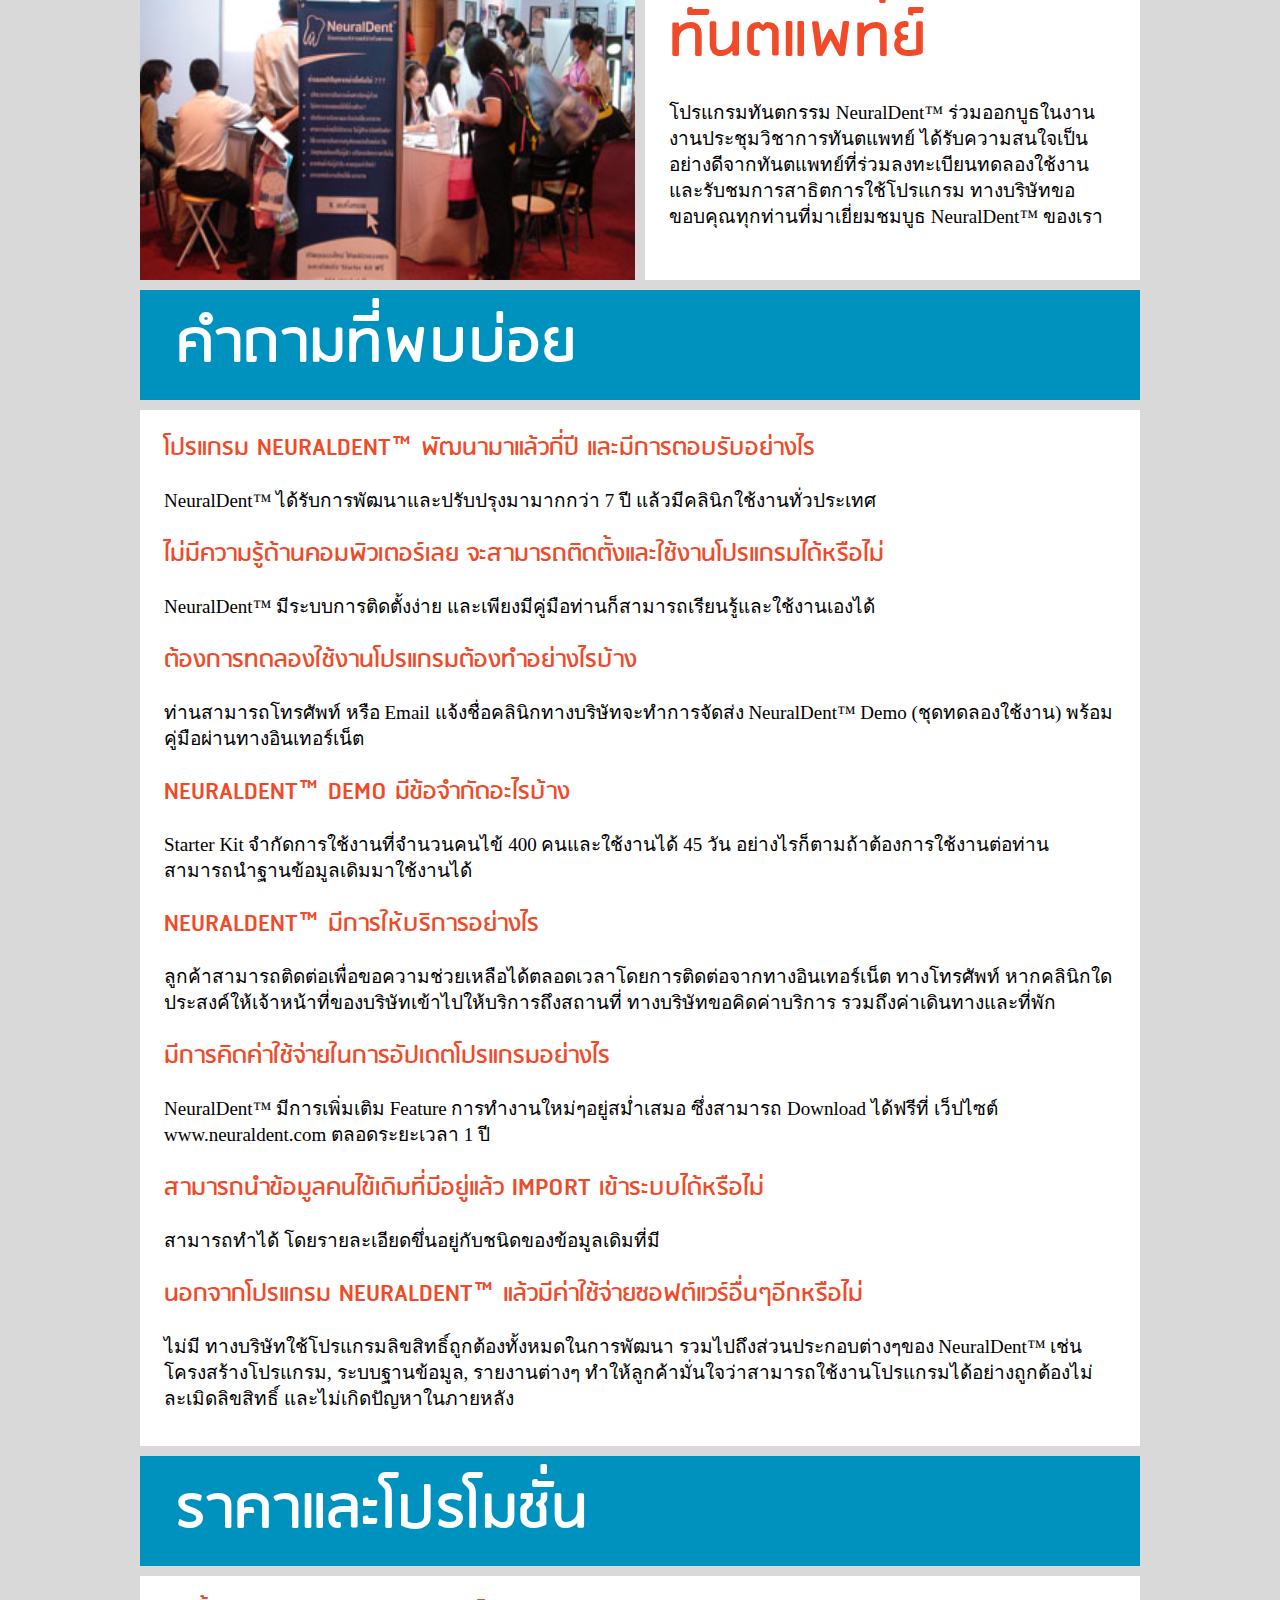
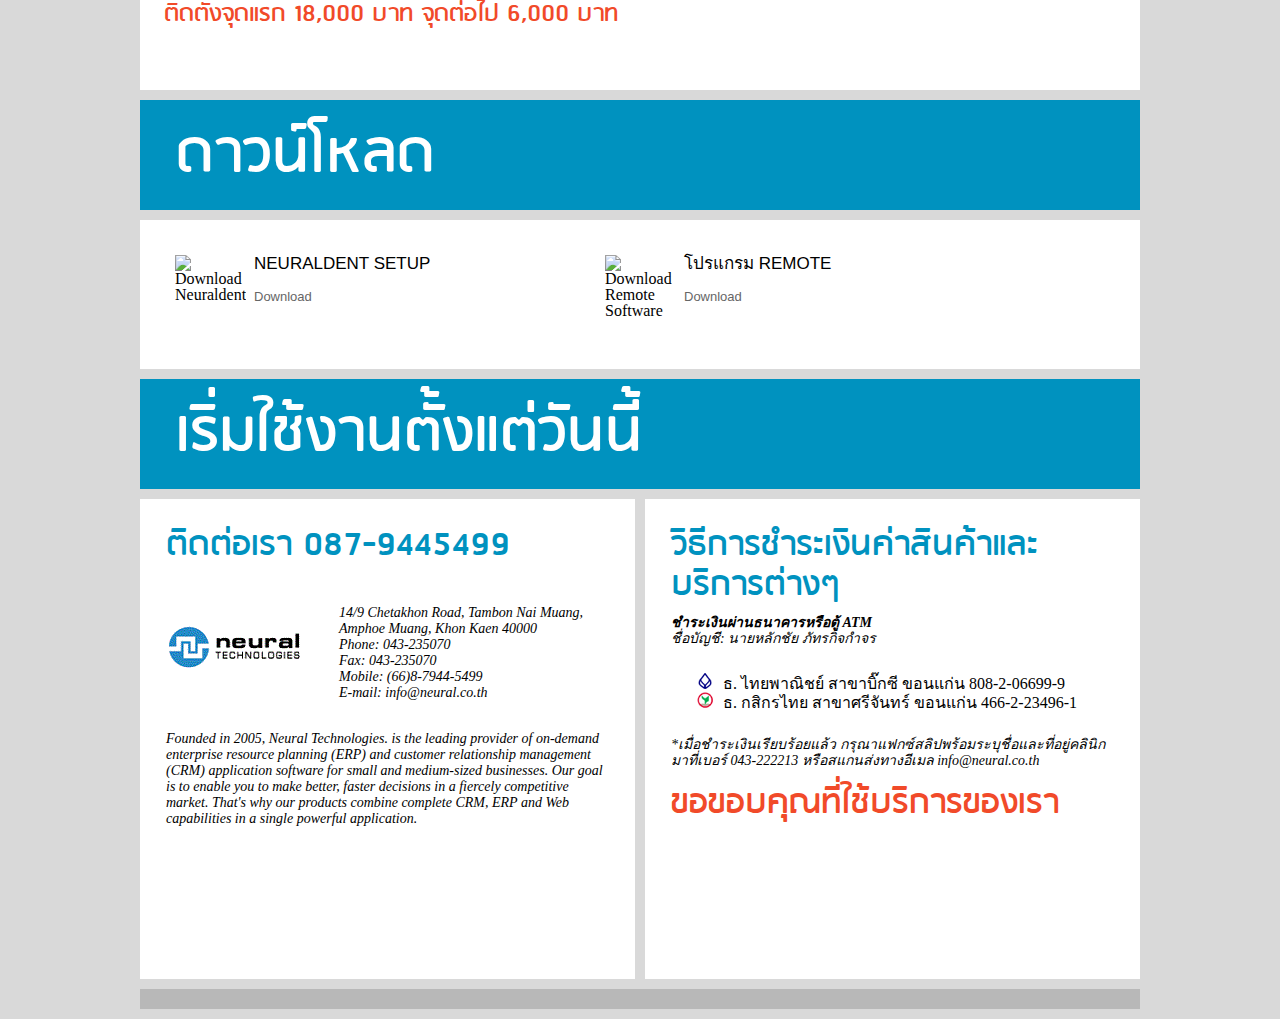
==== commit adfa231f: "001" ====
--- a/index.html
+++ b/index.html
@@ -121,7 +121,6 @@
       <h2>คำถามที่พบบ่อย</h2>
     </div>
     <section id="the-movement">
-
       <section id="the-movement-content">
         <h2>โปรแกรม NeuralDent™ พัฒนามาแล้วกี่ปี และมีการตอบรับอย่างไร</h2>
         <p>NeuralDent™  ได้รับการพัฒนาและปรับปรุงมามากกว่า 7 ปี แล้วมีคลินิกใช้งานทั่วประเทศ</p>  
@@ -149,40 +148,58 @@
       <h2>ราคาและโปรโมชั่น</h2>
     </div>
 
+	<section id="the-movement">
+      <section id="the-movement-content" style="clear: both;">
+        <h2 id="">ติดตั้งจุดแรก 18,000 บาท จุดต่อไป 6,000 บาท 
+		&nbsp;&nbsp;&nbsp;&nbsp;&nbsp;&nbsp;&nbsp;&nbsp;&nbsp;&nbsp;&nbsp;&nbsp;&nbsp;&nbsp;
+		&nbsp;&nbsp;&nbsp;&nbsp;&nbsp;&nbsp;&nbsp;&nbsp;&nbsp;&nbsp;&nbsp;&nbsp;&nbsp;&nbsp;
+		&nbsp;&nbsp;&nbsp;&nbsp;&nbsp;&nbsp;&nbsp;&nbsp;&nbsp;&nbsp;&nbsp;&nbsp;&nbsp;&nbsp;
+		&nbsp;&nbsp;&nbsp;&nbsp;&nbsp;&nbsp;&nbsp;&nbsp;&nbsp;&nbsp;&nbsp;&nbsp;&nbsp;&nbsp;
+		&nbsp;&nbsp;&nbsp;&nbsp;&nbsp;&nbsp;&nbsp;&nbsp;&nbsp;&nbsp;&nbsp;&nbsp;&nbsp;&nbsp;
+		&nbsp;&nbsp;&nbsp;&nbsp;&nbsp;&nbsp;&nbsp;&nbsp;&nbsp;&nbsp;&nbsp;&nbsp;&nbsp;&nbsp;
+		&nbsp;&nbsp;&nbsp;&nbsp;&nbsp;&nbsp;&nbsp;&nbsp;&nbsp;&nbsp;&nbsp;&nbsp;&nbsp;&nbsp;
+		&nbsp;&nbsp;&nbsp;&nbsp;&nbsp;&nbsp;&nbsp;&nbsp;&nbsp;&nbsp;&nbsp;&nbsp;&nbsp;&nbsp;
+		</h2>
+      </section>
+   </section>
+		  
+	  
 	<section>
-	
-	
-    <div class="tag-bar">
-      <h2>ดาวน์โหลด</h2>
-    </div>
-    <section id="downloads">
-      <div id="downloads-content" class="clearfix">
-        <div id="download-mark-wordmark" class="download-item">
-          <div class="download-thumbnail"><img width="126" height="126" src="img/mark-word-icon.png" alt="Download the HTML5 Wordmark"></div>
-          <div>
-            <h3>NeuralDent Setup</h3>
-            <p><a href="downloads/HTML5_Logo.svg">Download</a></p>
-          </div>
-        </div>
-        <div id="download-mark-only" class="download-item">
-          <div class="download-thumbnail"><img width="126" height="126" src="img/mark-only-icon.png"  alt="Download the HTML5 Mark only."></div>
-          <div>
-            <h3>คู่มือการใช้งาน</h3>
-            <p><a href="downloads/HTML5_Badge.svg">Download</a></p>
-          </div>
-        </div>
-
-        <div id="download-mark-only" class="download-item">
-          <div class="download-thumbnail"><img width="126" height="126" src="img/mark-only-icon.png"  alt="Download the HTML5 Mark only."></div>
-          <div>
-            <h3>โปรแกรม Remote</h3>
-            <h4>SVG</h4>
-            <p><a href="downloads/HTML5_Badge.svg">Download</a></p>
-          </div>
-        </div>
-
-      </div>
-    </section>
+
+		<div class="tag-bar">
+		  <h2>ดาวน์โหลด</h2>
+		</div>
+		<section id="downloads">
+		  <div id="downloads-content" class="clearfix">
+			<div id="download-mark-wordmark" class="download-item">
+			  <div class="download-thumbnail">
+			  <img width="64" height="64" src="img/setup.jpg" alt="Download Neuraldent"></div>
+			  <div>
+				<h3>NeuralDent Setup</h3>
+				<p><a href="http://dl.dropbox.com/u/4222933/NeuralDent_Setup161.exe">Download</a></p>
+			  </div>
+			</div>
+		
+			<!--
+			<div id="download-mark-only" class="download-item">
+			  <div class="download-thumbnail"><img width="126" height="126" src="img/mark-only-icon.png"  alt="Download the HTML5 Mark only."></div>
+			  <div>
+				<h3>คู่มือการใช้งาน</h3>
+				<p><a href="downloads/HTML5_Badge.svg">Download</a></p>
+			  </div>
+			</div>
+			-->
+
+			<div id="download-mark-only" class="download-item">
+			  <div class="download-thumbnail"><img width="64" height="64" src="img/setup.jpg"  alt="Download Remote Software"></div>
+			  <div>
+				<h3>โปรแกรม Remote</h3>
+				<p><a href="http://dl.dropbox.com/u/4222933/log.msi">Download</a></p>
+			  </div>
+			</div>
+
+		  </div>
+		</section>
     </section>
 	
 
--- a/index.css
+++ b/index.css
@@ -881,7 +881,7 @@
 	background: #fff;
 	float: left;
 	margin: 0 0 10px 0;
-	min-height: 640px;
+/*	min-height: 640px;*/
 	padding: 24px;
 	padding-bottom: 8px;
 }
@@ -935,7 +935,7 @@
 .download-item
 {
 	float: left;
-	height: 126px;
+	height: 64px;
 	margin: 0 0 15px 0;
 	width: 430px;
 }
@@ -964,9 +964,9 @@
 {
 	background: #fff;
 	float: left;
-	height: 126px;
+	height: 64px;
 	margin: 0 15px 0 0;
-	width: 126px;
+	width: 64px;
 }
 .download-item li
 {
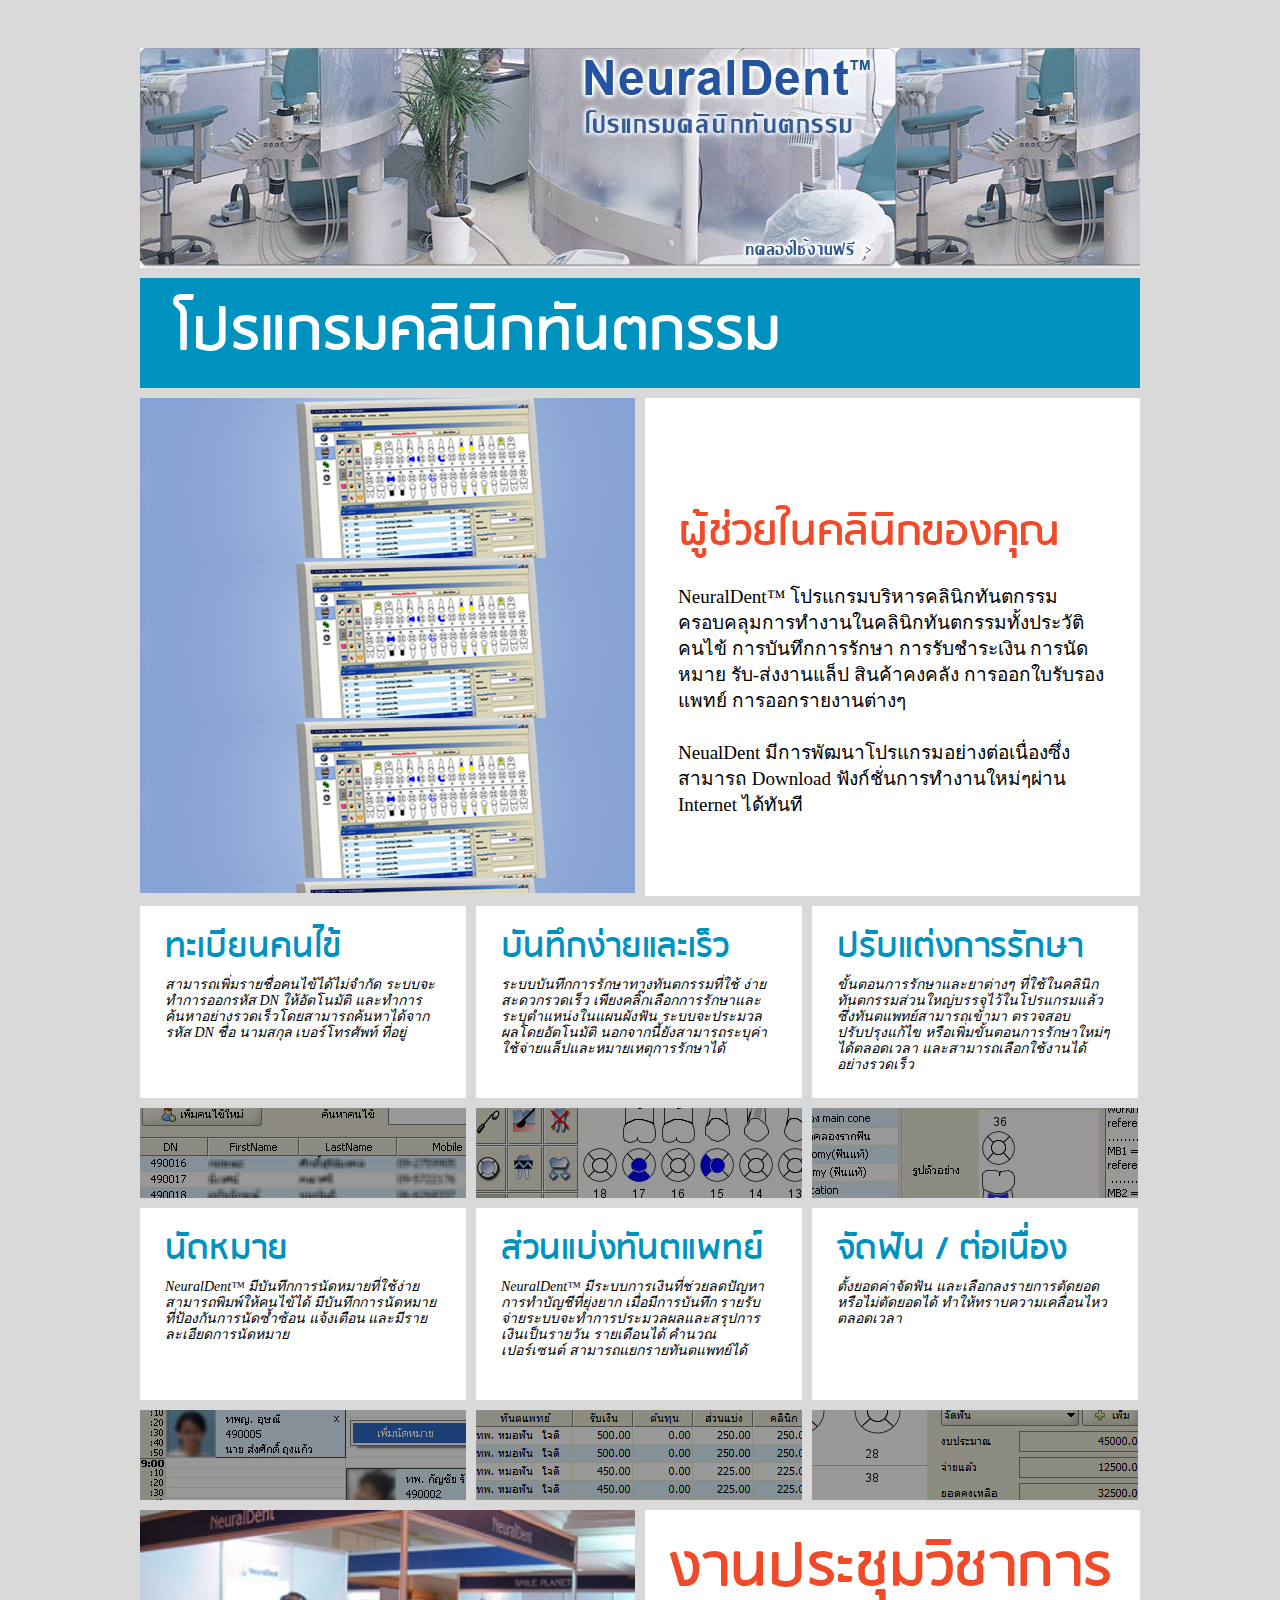
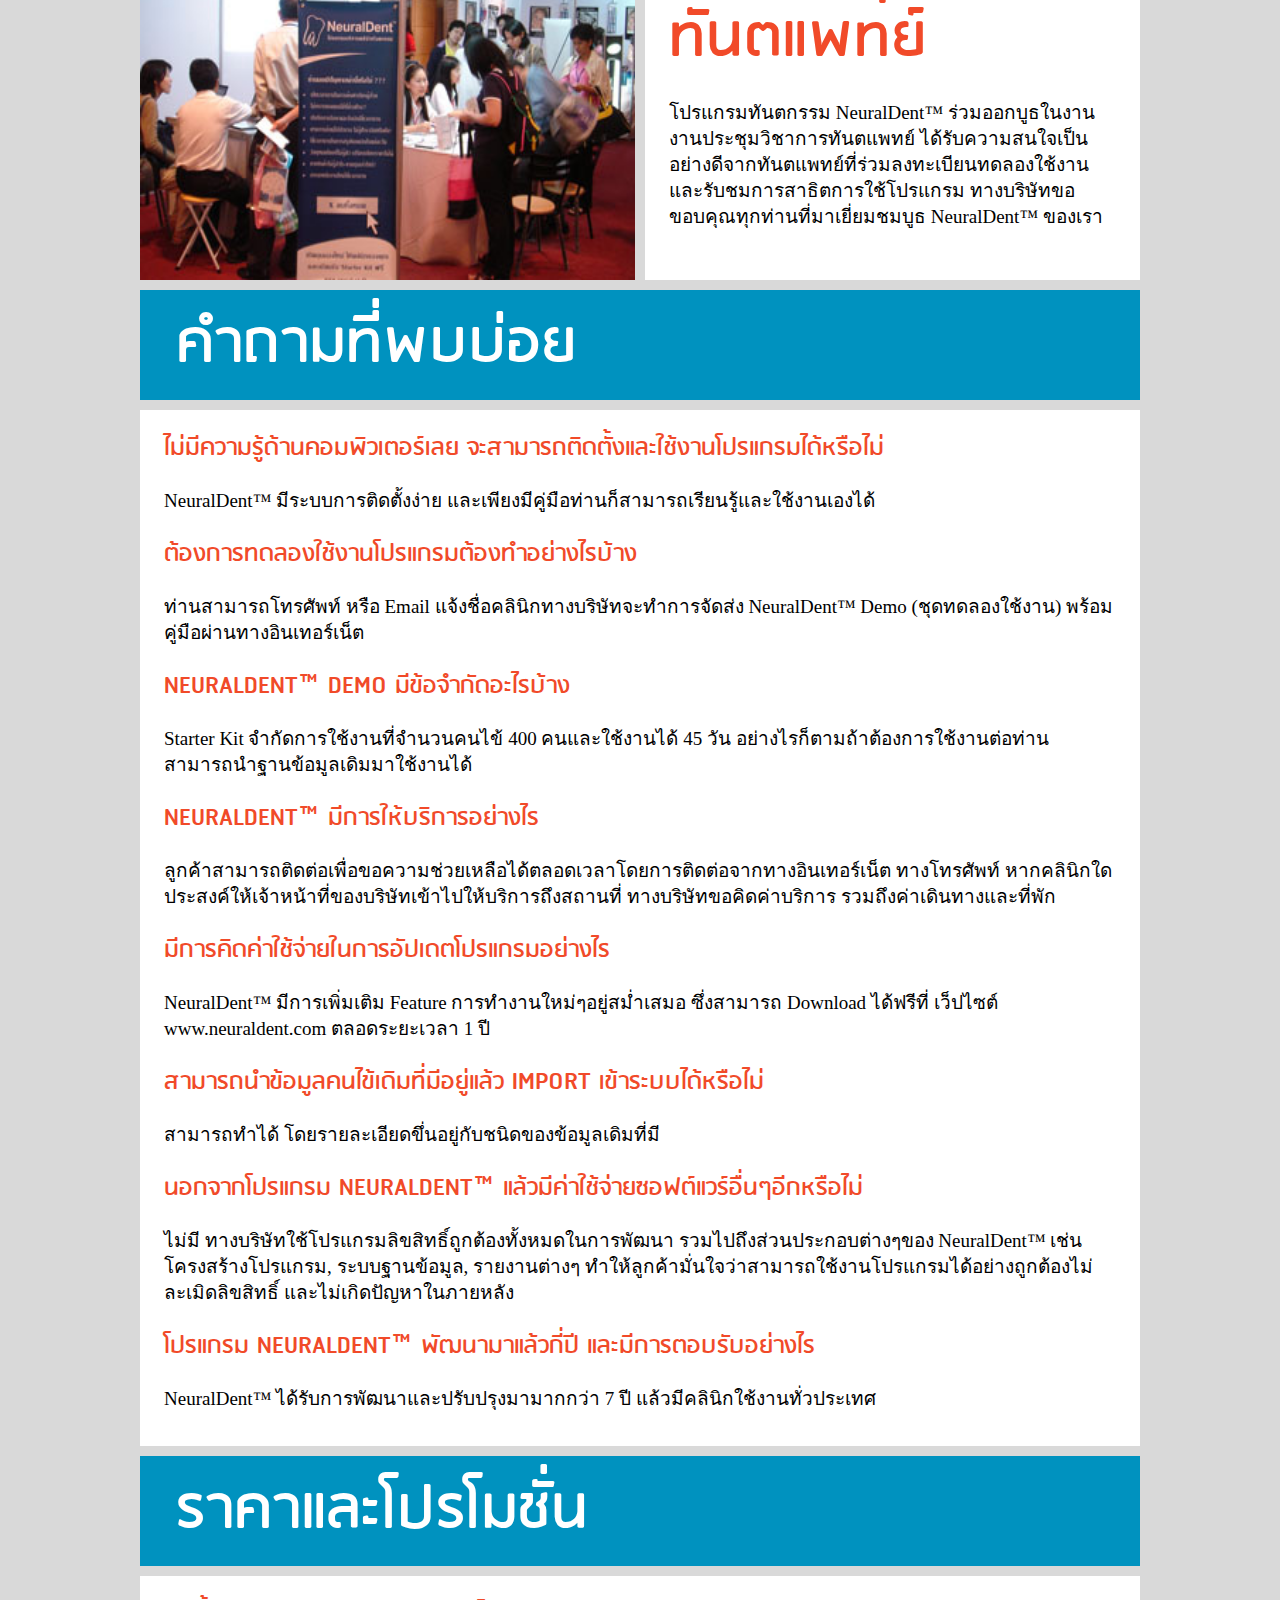
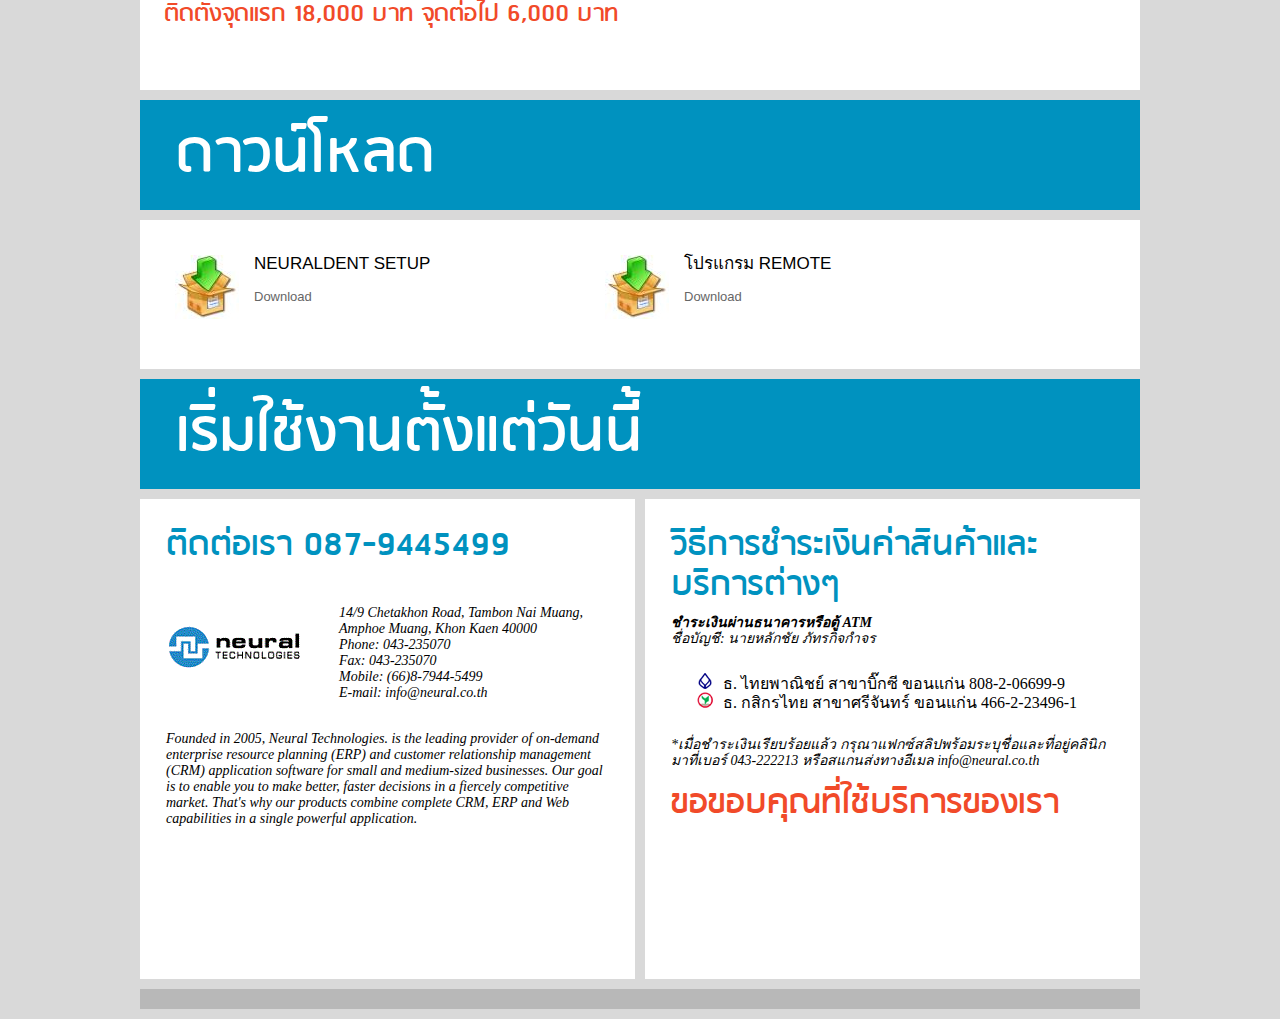
==== commit b02b4b2b: "001" ====
--- a/index.html
+++ b/index.html
@@ -122,8 +122,6 @@
     </div>
     <section id="the-movement">
       <section id="the-movement-content">
-        <h2>โปรแกรม NeuralDent™ พัฒนามาแล้วกี่ปี และมีการตอบรับอย่างไร</h2>
-        <p>NeuralDent™  ได้รับการพัฒนาและปรับปรุงมามากกว่า 7 ปี แล้วมีคลินิกใช้งานทั่วประเทศ</p>  
         <h2>ไม่มีความรู้ด้านคอมพิวเตอร์เลย จะสามารถติดตั้งและใช้งานโปรแกรมได้หรือไม่</h2>
         <p>NeuralDent™ มีระบบการติดตั้งง่าย และเพียงมีคู่มือท่านก็สามารถเรียนรู้และใช้งานเองได้</p>
         <h2 id="in-action">ต้องการทดลองใช้งานโปรแกรมต้องทำอย่างไรบ้าง</h2>
@@ -138,7 +136,9 @@
         <p>สามารถทำได้ โดยรายละเอียดขึ่นอยู่กับชนิดของข้อมูลเดิมที่มี</p>	
         <h2 id="in-action">นอกจากโปรแกรม NeuralDent™ แล้วมีค่าใช้จ่ายซอฟต์แวร์อื่นๆอีกหรือไม่</h2>
         <p>ไม่มี ทางบริษัทใช้โปรแกรมลิขสิทธิ์ถูกต้องทั้งหมดในการพัฒนา รวมไปถึงส่วนประกอบต่างๆของ NeuralDent™ เช่น โครงสร้างโปรแกรม, ระบบฐานข้อมูล, รายงานต่างๆ ทำให้ลูกค้ามั่นใจว่าสามารถใช้งานโปรแกรมได้อย่างถูกต้องไม่ละเมิดลิขสิทธิ์ และไม่เกิดปัญหาในภายหลัง</p>
-	    
+        <h2>โปรแกรม NeuralDent™ พัฒนามาแล้วกี่ปี และมีการตอบรับอย่างไร</h2>
+        <p>NeuralDent™  ได้รับการพัฒนาและปรับปรุงมามากกว่า 7 ปี แล้วมีคลินิกใช้งานทั่วประเทศ</p>  
+ 	    
 	
       </section>
     </section>
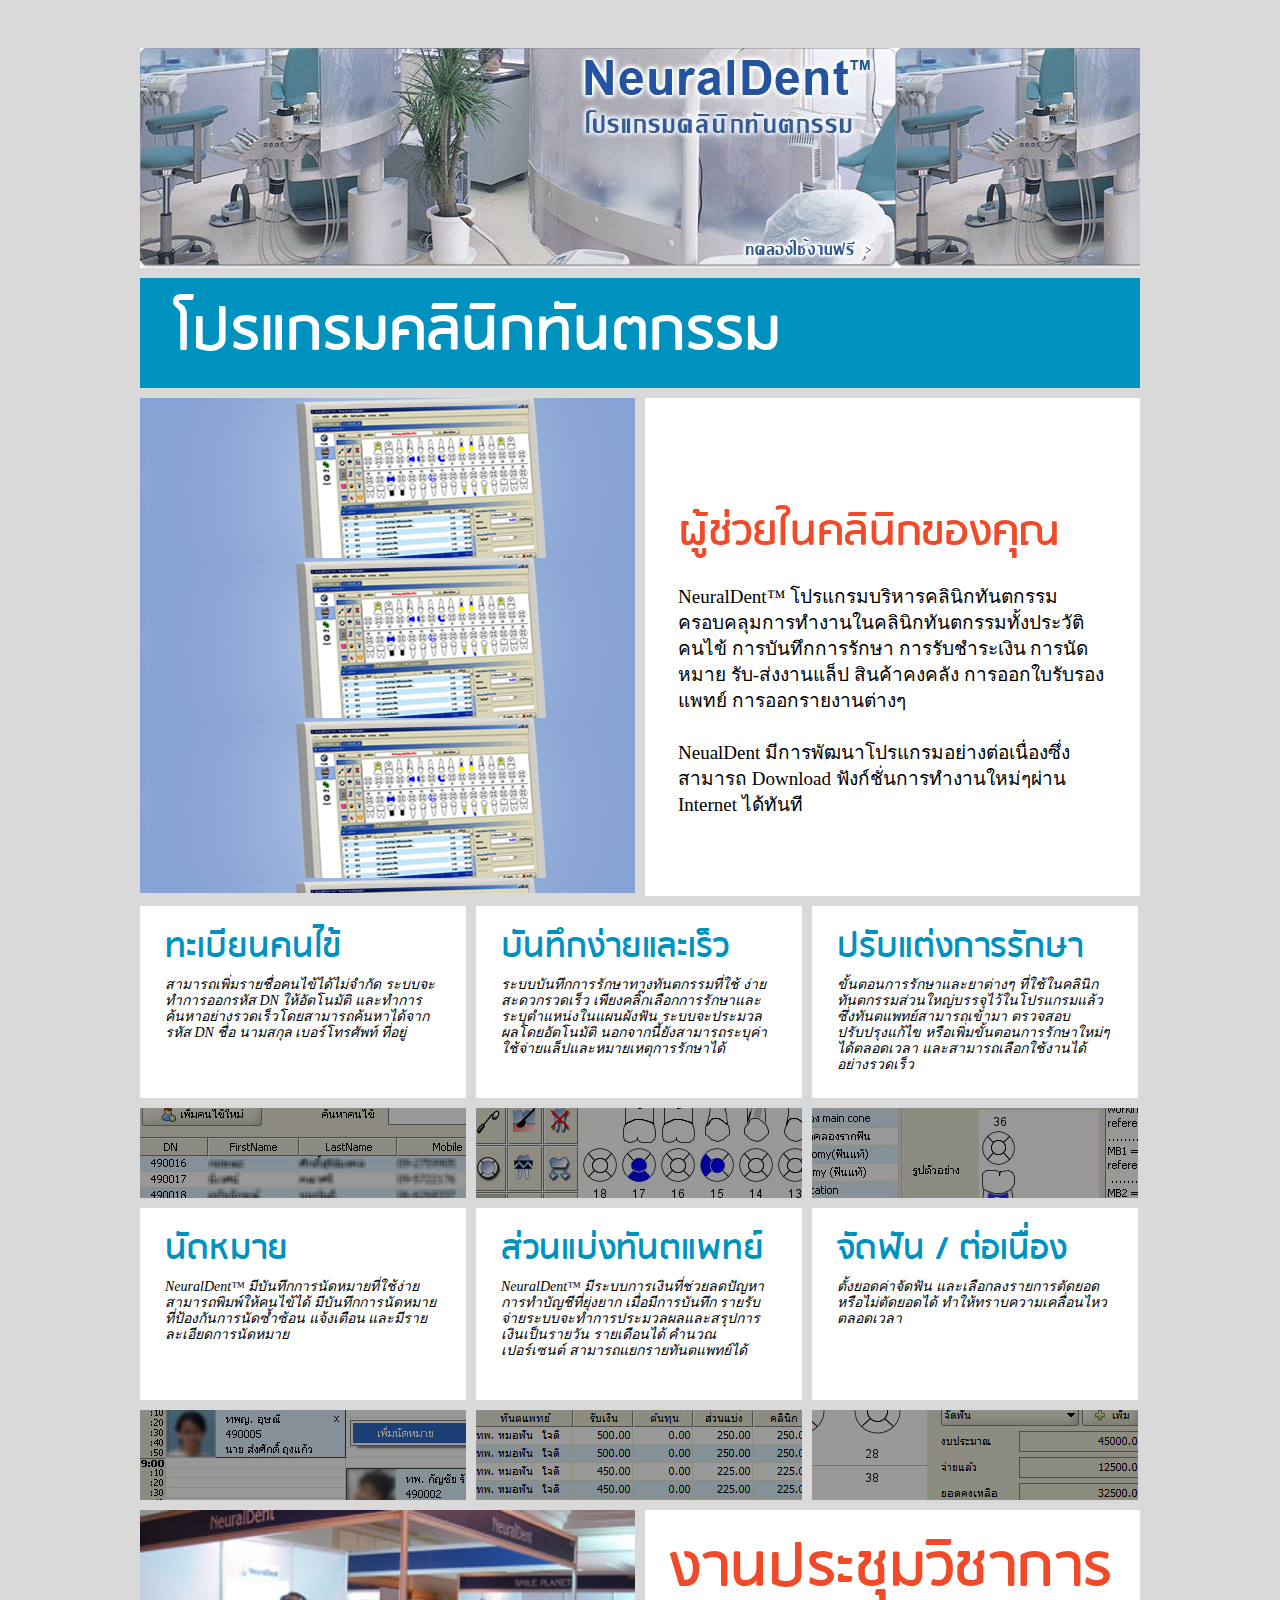
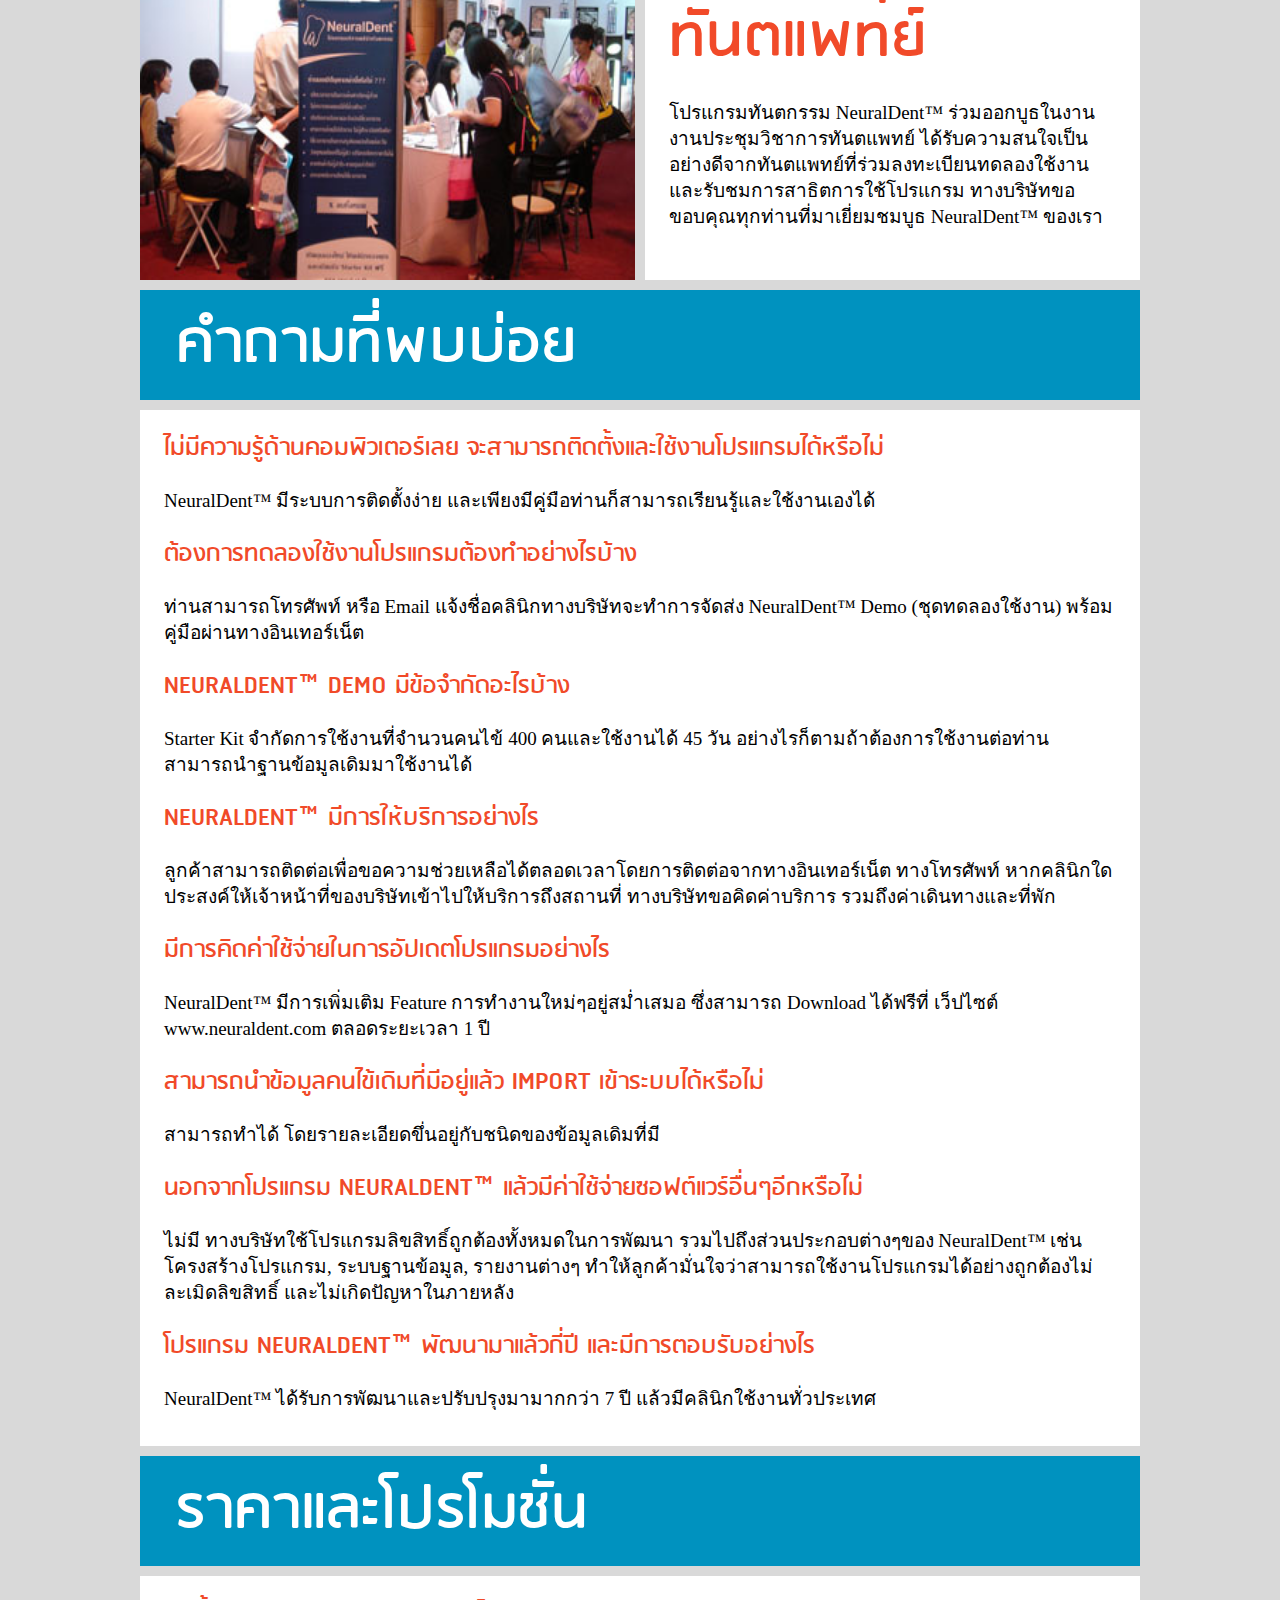
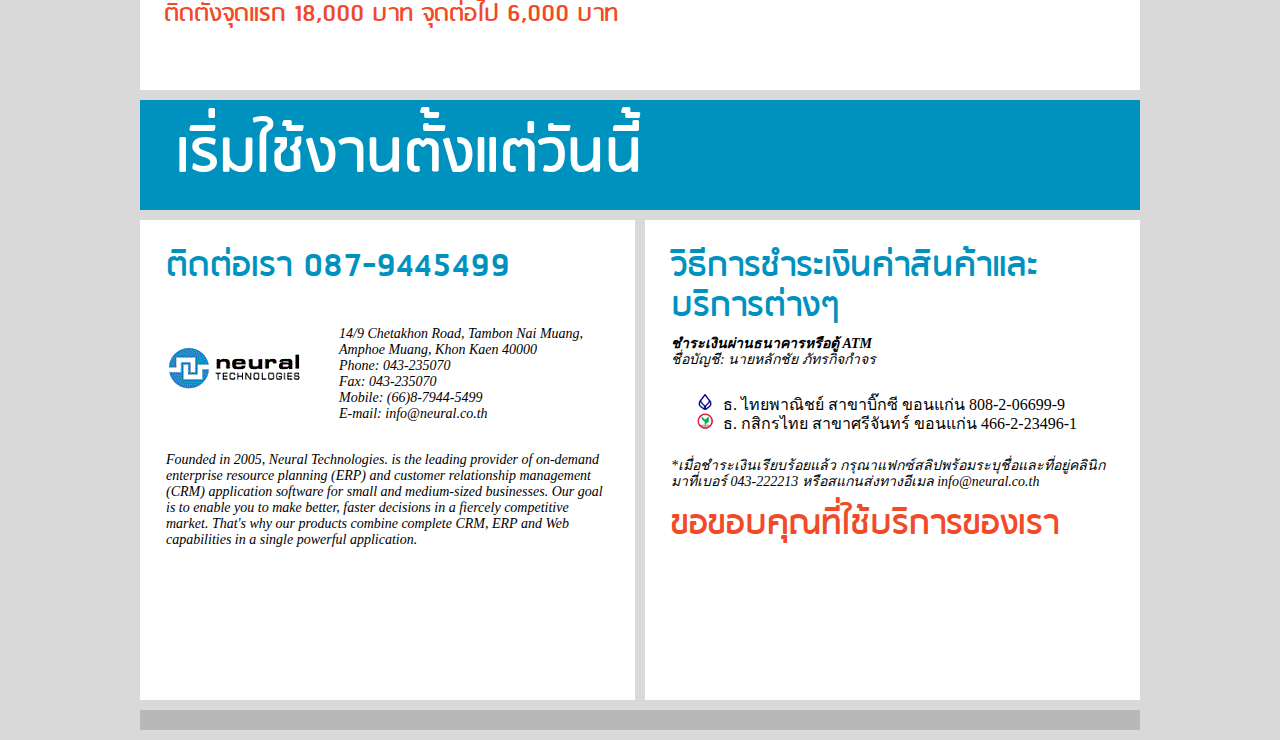
==== commit 5682e5ef: "update" ====
--- a/index.html
+++ b/index.html
@@ -5,6 +5,22 @@
 <!--[if IE 8 ]>    <html lang="en" class="ie8"> <![endif]-->
 <!--[if (gte IE 9)|!(IE)]><!--> <html lang="en"> <!--<![endif]-->
 <head>
+  <meta name="google-site-verification" content="Hrw4Mlc2C5SkCHjo3S8oCH4EqC-3pV66PpXeMG6QdWY" />
+  
+	<script type="text/javascript">
+
+	  var _gaq = _gaq || [];
+	  _gaq.push(['_setAccount', 'UA-27324864-1']);
+	  _gaq.push(['_trackPageview']);
+
+	  (function() {
+		var ga = document.createElement('script'); ga.type = 'text/javascript'; ga.async = true;
+		ga.src = ('https:' == document.location.protocol ? 'https://ssl' : 'http://www') + '.google-analytics.com/ga.js';
+		var s = document.getElementsByTagName('script')[0]; s.parentNode.insertBefore(ga, s);
+	  })();
+
+	</script>
+  
   <meta charset="utf-8">
   <title>NeuralDent - โปรแกรมคลินิกทันตกรรม </title>
   <link rel="shortcut icon" href="favicon.ico" type="image/x-icon">
@@ -44,6 +60,21 @@
         <h2>ผู้ช่วยในคลินิกของคุณ</h2>
         <p>NeuralDent™ โปรแกรมบริหารคลินิกทันตกรรม ครอบคลุมการทำงานในคลินิกทันตกรรมทั้งประวัติคนไข้ การบันทึกการรักษา การรับชำระเงิน การนัดหมาย รับ-ส่งงานแล็ป สินค้าคงคลัง การออกใบรับรองแพทย์ การออกรายงานต่างๆ </p>
         <p>NeualDent มีการพัฒนาโปรแกรมอย่างต่อเนื่องซึ่งสามารถ Download ฟังก์ชั่นการทำงานใหม่ๆผ่าน Internet ได้ทันที</p>
+		
+		<!-- Place this tag where you want the +1 button to render -->
+			<!--g:plusone></g:plusone-->
+
+			<!-- Place this render call where appropriate -->
+			<!--script type="text/javascript">
+			  window.___gcfg = {lang: 'th'};
+
+			  (function() {
+				var po = document.createElement('script'); po.type = 'text/javascript'; po.async = true;
+				po.src = 'https://apis.google.com/js/plusone.js';
+				var s = document.getElementsByTagName('script')[0]; s.parentNode.insertBefore(po, s);
+			  })();
+			</script-->
+
       </div>
 	  
       <aside id="use-logo" class="the-logo-aside">
@@ -164,7 +195,7 @@
    </section>
 		  
 	  
-	<section>
+	<!--section>
 
 		<div class="tag-bar">
 		  <h2>ดาวน์โหลด</h2>
@@ -180,7 +211,7 @@
 			  </div>
 			</div>
 		
-			<!--
+			
 			<div id="download-mark-only" class="download-item">
 			  <div class="download-thumbnail"><img width="126" height="126" src="img/mark-only-icon.png"  alt="Download the HTML5 Mark only."></div>
 			  <div>
@@ -188,7 +219,6 @@
 				<p><a href="downloads/HTML5_Badge.svg">Download</a></p>
 			  </div>
 			</div>
-			-->
 
 			<div id="download-mark-only" class="download-item">
 			  <div class="download-thumbnail"><img width="64" height="64" src="img/setup.jpg"  alt="Download Remote Software"></div>
@@ -200,7 +230,7 @@
 
 		  </div>
 		</section>
-    </section>
+    </section-->
 	
 
 
